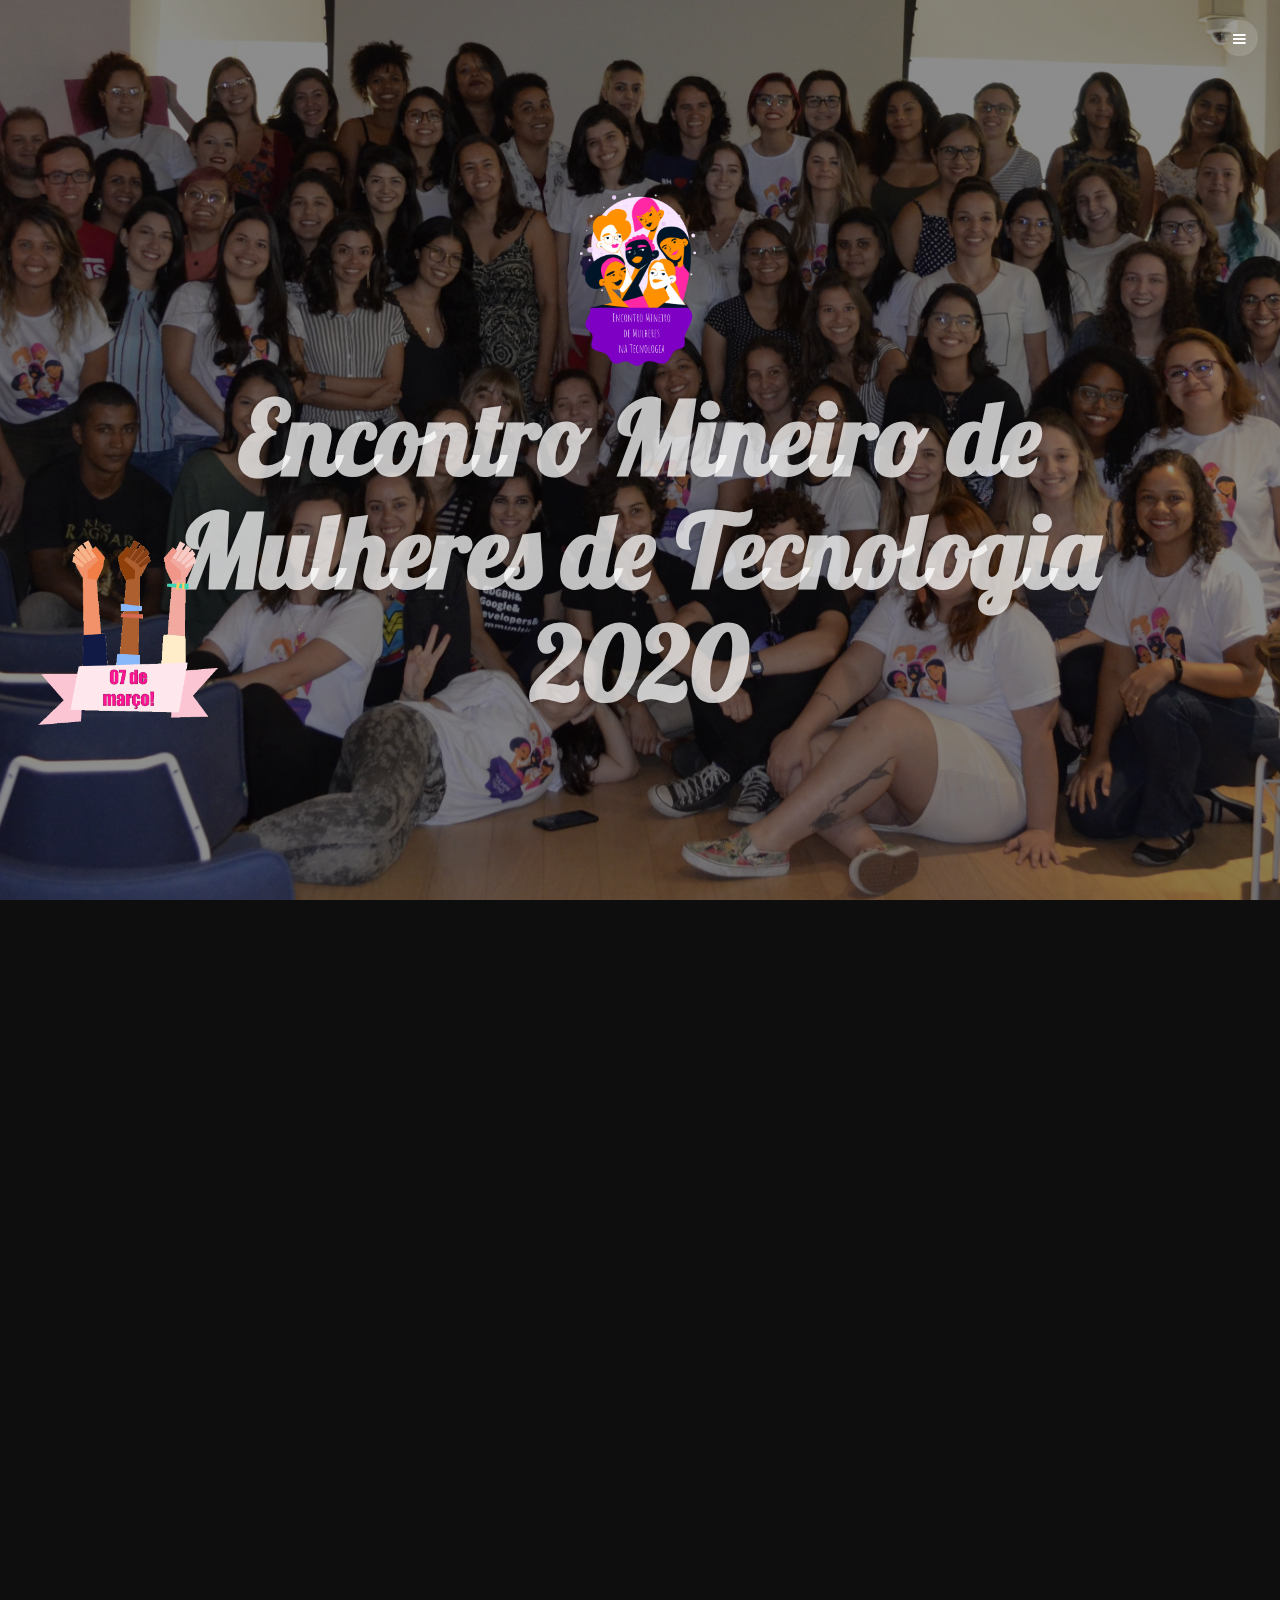
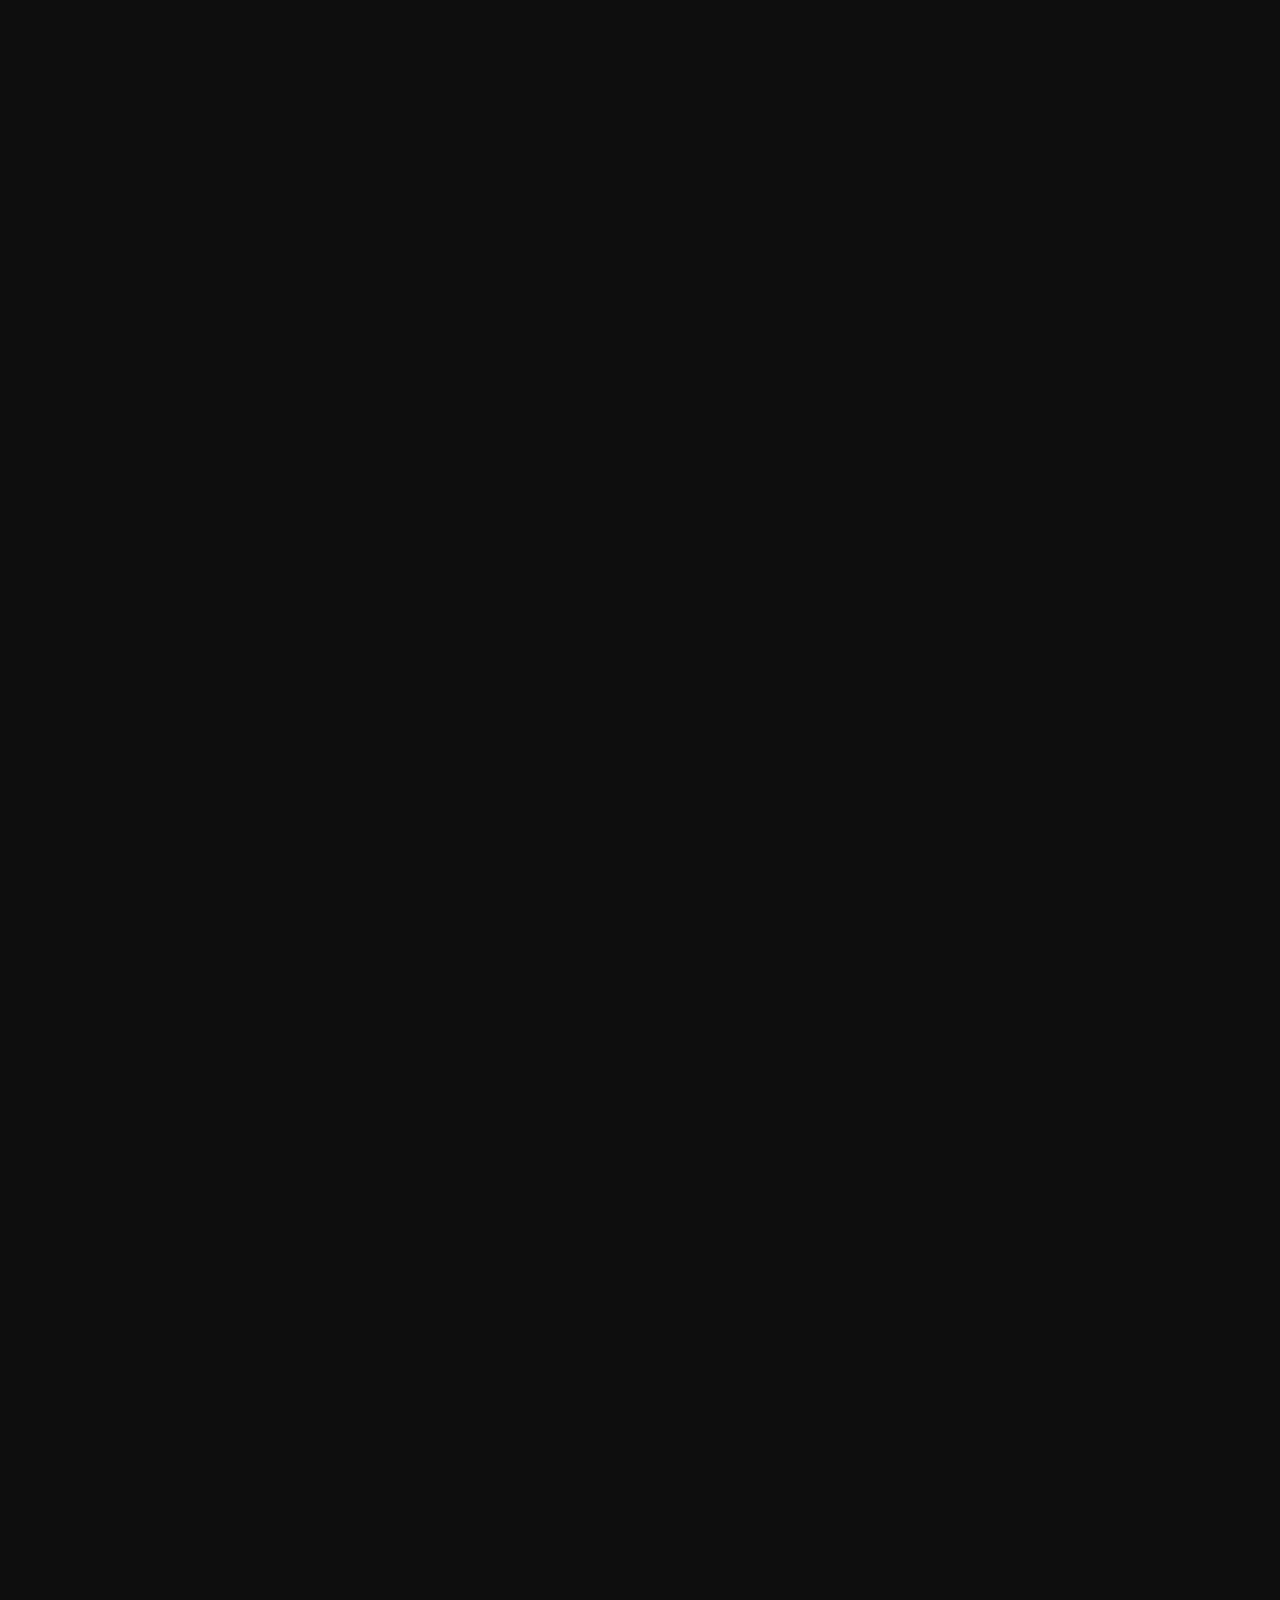
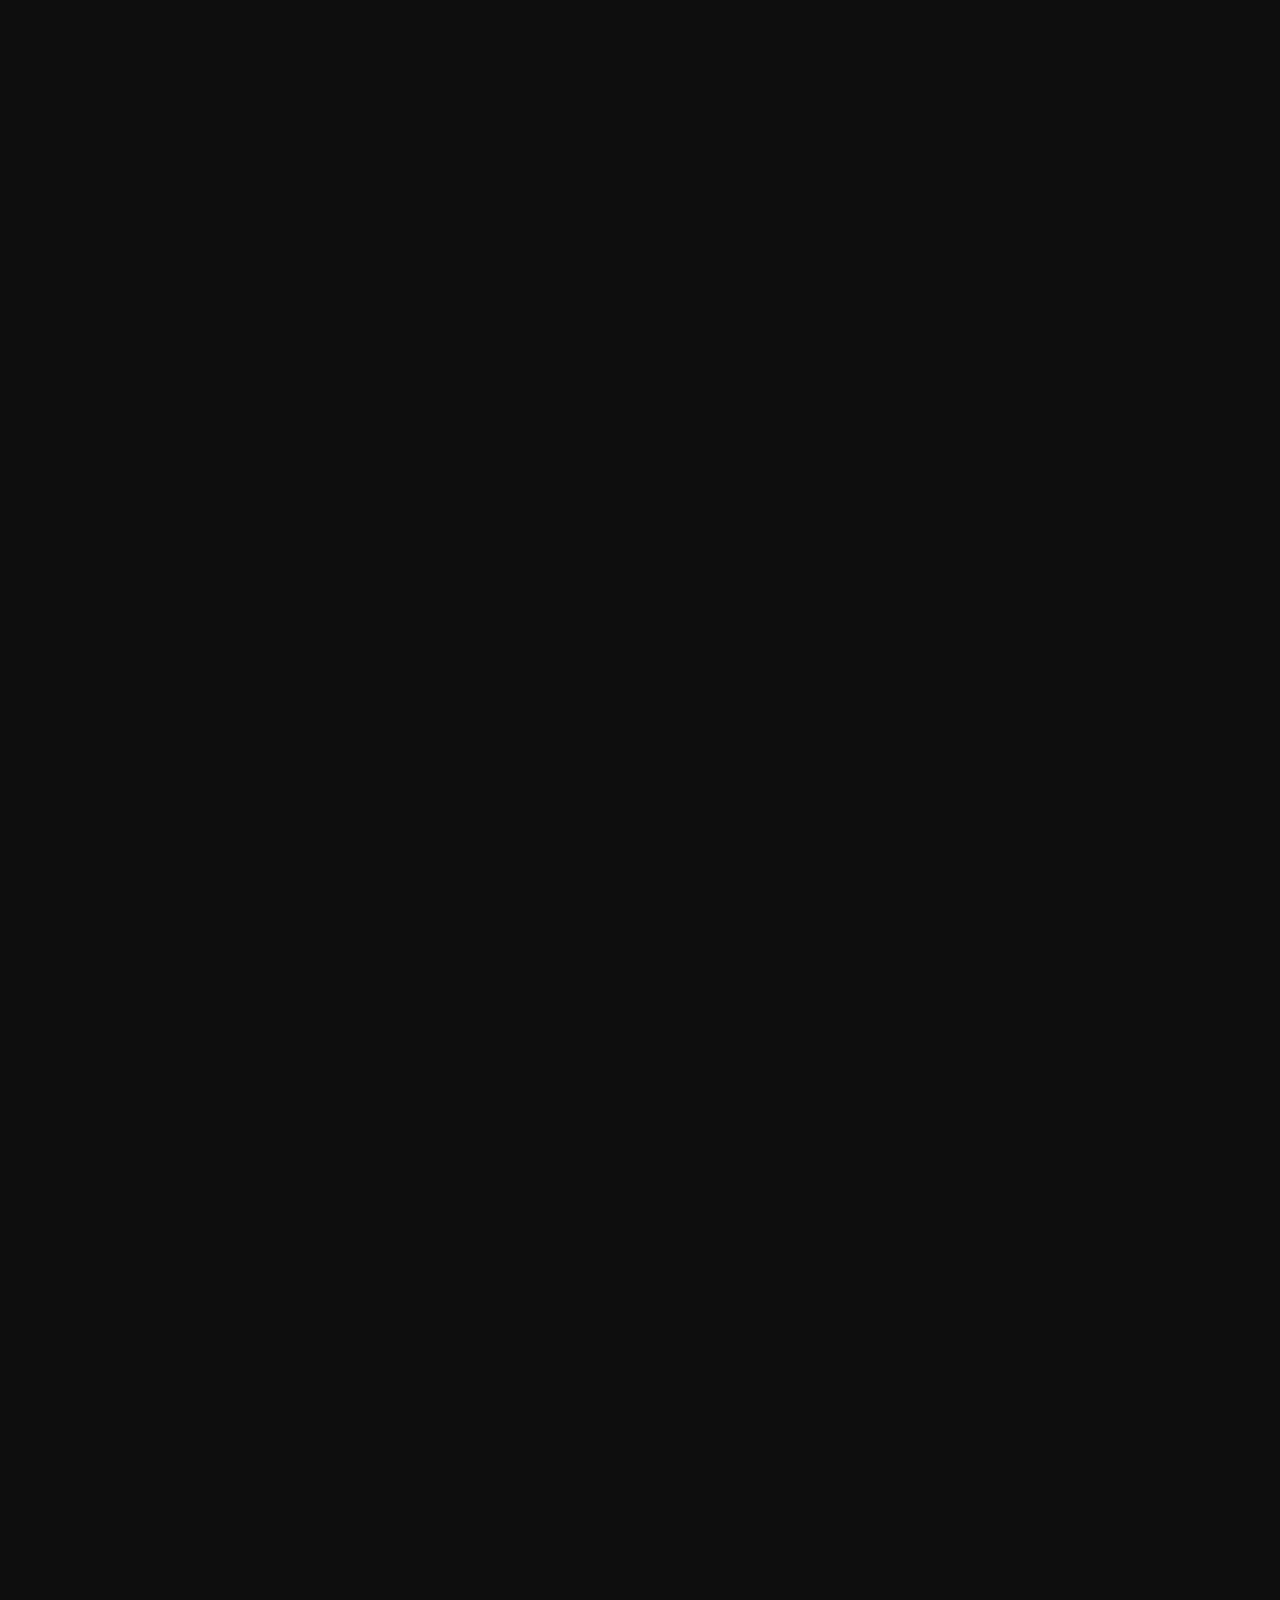
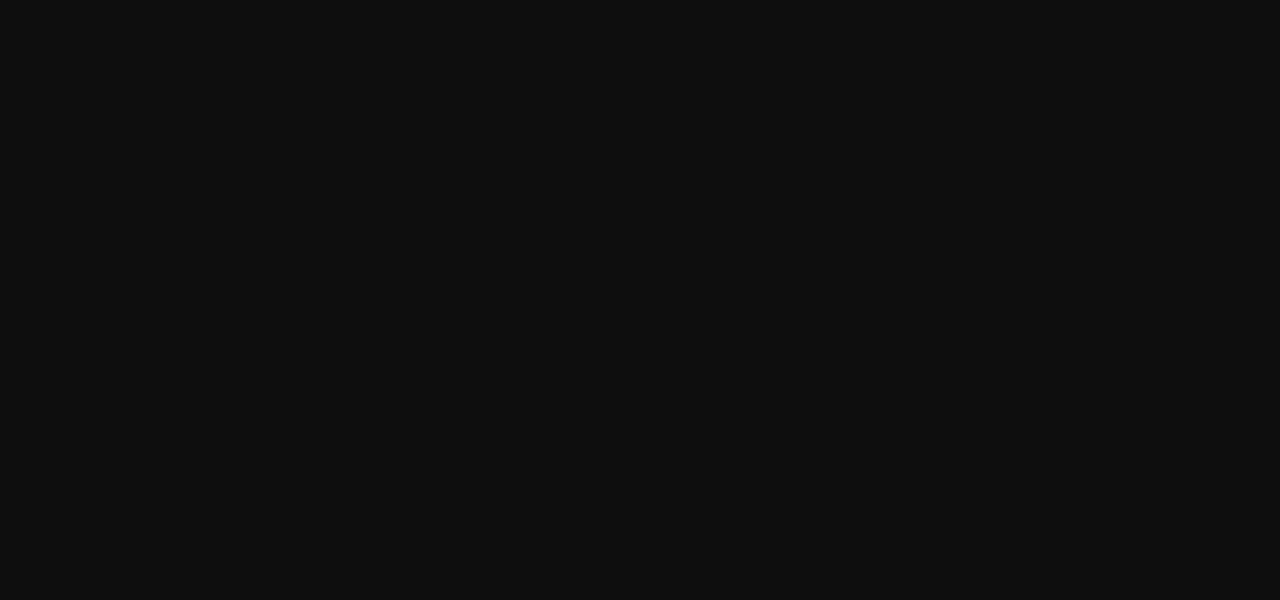
==== index.html @ fbf15f31 "Ajustes nas logos e add sessão 5" ====
<!DOCTYPE HTML>
<!--
	Road Trip by TEMPLATED
	templated.co @templatedco
	Released for free under the Creative Commons Attribution 3.0 license (templated.co/license)
-->
<html>
	<head>
		<title>EMMT</title>
		<meta charset="utf-8" />
		<meta name="viewport" content="width=device-width, initial-scale=1" />
		<link rel="stylesheet" href="assets/css/main.css" />
	</head>
	<body>

		<!-- Header -->
			<header id="header">
				
				<a href="#menu"><span>Menu</span></a>
			</header>

			<nav id="menu" style="background-color:#6b00bf; font-style:oblique; font-weight:bold">
				<ul class="links">
					<li><a href="#one">Sobre o EMMT</a></li>
					<li><a href="#two">Programação</a></li>
					<li><a href="#three">Nossos apoiadores</a></li>
					<li><a href="#four">Comunidades Envolvidas</a></li>
				</ul>
			</nav> 

		<!-- Banner -->
		<!--
			Note: To show a background image, set the "data-bg" attribute below
			to the full filename of your image. This is used in each section to set
			the background image.
		-->
			<section id="banner" class="bg-img" data-bg="banner.jpg">
				<span class="gif"><img src="images/gif.gif" width=70% ></span>
				<div class="inner">
					<header>
						<img src="images/logos.png" width=120 >
						<h1>Encontro Mineiro de Mulheres de Tecnologia 2020</h1>
					</header>
				</div>
				<a href="#one" class="more">Saiba mais...</a>
			</section>

		<!-- One -->
			<section id="one" class="wrapper post bg-img" data-bg="banner5.jpg">
				<div class="inner">
					<article class="box">
						<header>
							<h3>Já imaginou fazer parte de um evento que reúne todas as comunidades femininas de tecnologia de Belo Horizonte?</h2>
						</header>
						<div class="content">
							<p>O EMMT é um evento feito anualmente para unir todas as comunidades femininas de tecnologia de
							Belo Horizonte e região em um único dia repleto de trocas e conteúdo feito exclusivamente por mulheres.</p>
							<p>Nossa principal missão é apoiar os gêneros minoritários para alcançar seu maior
							potencial, construindo uma rede global colaborativa de líderes, mentores, aprendizes e
							desenvolvedoras para facilitar o progresso individual e coletivo em todo o mundo.<br>
							<p>No dia 7 de março iremos reunir TODAS as maiores comunidades de tecnologia de BH no UNA Centro Universitário, com o objetivo de fomentar a diversidade e fortalecer o tema “Eu sou a Geração Igualdade: concretizar os direitos das mulheres”, abordado esse ano pela ONU Mulheres.</p>
							<p>Se você quer fazer parte desse movimento transformador na tecnologia e nos ajudar a fazer um evento incrível, dê uma olhada em nossa programação. <b>Inscrições em Breve!</b></p>
						</div>
						<footer>
							<a href="https://forms.gle/4Ry1dtVo9BwLeRDK9" class="button alt">Me avise quando as inscrições forem abertas!!!</a>
						</footer>
						<footer>
							<a href="https://github.com/emmtbeaga/emmt/tree/master/1emmt" class="button alt">Confira as fotos de 2019</a>
						</footer>
					</article>
				</div>
				<a href="#two" class="more">Learn More</a>
			</section>

		<!-- Two -->
			<section id="two" class="wrapper post bg-img" data-bg="two.png">
				<div class="inner">
					<article class="box">
						<header>
							<h2>Programação</h2>
							<p>Marque na agenda o dia 07/03/2020!!!</p>
						</header>
						<div class="content">
							<p>Em breve publicaremos a programação!!! Ainda estamos analisando as palestras submetidas no CFP...</p>
						</div>
						<footer>
							<a href="https://forms.gle/c8KhFVU7Gevzyzo59" class="button alt">Clique para submeter sua palestra!!!!</a>
						</footer>
					</article>
				</div>
				<a href="#three" class="more">Learn More</a>
			</section>

		<!-- Three -->
			<section id="three" class="wrapper post bg-img" data-bg="banner5.jpg">
				<div class="inner">
					<article class="box">
						<header>
							<h3>Patrocínio</h3>							
						</header>
						<div class="content">
							<h4>Ada Lovelace</h4>
							<span>
								<img src="images/max.png" href="https://www.maxmilhas.com.br/"width=20% >
							</span>
							<h4>Host</h4>
							<span>
								<img src="images/una-logo.png" href="https://www.una.br/" width=20% >
							</span>
							<h4>Amelia Earhart</h4>
							<span>
								<img src="images/logo-vp.png" width=15% >							
								<img src="images/logoDO.png" width=10% >
								<img src="images/Oracle_logo.png" width=10% >
							</span>
						</div>
						<footer>
							<a href="CARTA-PARCERIA.pdf" class="button alt">Acesse nossa carta de patrocínio</a>
						</footer>
					</article>
				</div>
				<a href="#four" class="more">Learn More</a>
			</section>
					<!-- Four -->
					<section id="four"  class="wrapper post bg-img" data-bg="banner4.jpg">
						<div class="inner" >
							<article class="box">
									<header>
										<h2>Comunidades Envolvidas</h2>
										
									</header>
									<div class="content" >
										<span>
											<img src="images/Logo_das_comunidades.png" width=90% >
																					
										</span>
									</div>									
							</article>								
						</div>					
						<a href="#five" class="more">Learn More</a>
					</section>
				<!-- Four -->
				<section id="five"  class="wrapper post bg-img" data-bg="banner4.jpg">
					<div class="inner" >
						<article class="box">
								<header>
									<h2>Localização</h2>
									
								</header>
								<div class="content" >
									<span>
										<a href="https://www.google.com/maps/place/Cidade+Universit%C3%A1ria+-+Una+Aimor%C3%A9s/@-19.9285969,-43.9400487,17z/data=!3m1!4b1!4m5!3m4!1s0xa699e743d758e9:0x8e93c8bbee592e76!8m2!3d-19.9285969!4d-43.93786">
											<img src="images/local.png" width=90%>
										</a>
									</span>
								</div>									
						</article>
							<p>Este site foi feito com base no template Road Trip by TEMPLATED (templated.co @templatedco)</p>
					</div>
				</section>

		<!-- Scripts -->
			<script src="assets/js/jquery.min.js"></script>
			<script src="assets/js/jquery.scrolly.min.js"></script>
			<script src="assets/js/jquery.scrollex.min.js"></script>
			<script src="assets/js/skel.min.js"></script>
			<script src="assets/js/util.js"></script>
			<script src="assets/js/main.js"></script>
	</body>
</html>
---- assets/css/main.css ----
@charset "UTF-8";
@import url(font-awesome.min.css);
@import url("https://fonts.googleapis.com/css?family=Lobster|Open+Sans:300,400,600,700,800");

/*
	Road Trip by TEMPLATED
	templated.co @templatedco
	Released for free under the Creative Commons Attribution 3.0 license (templated.co/license)
*/

/* Reset */

	html, body, div, span, applet, object, iframe, h1, h2, h3, h4, h5, h6, p, blockquote, pre, a, abbr, acronym, address, big, cite, code, del, dfn, em, img, ins, kbd, q, s, samp, small, strike, strong, sub, sup, tt, var, b, u, i, center, dl, dt, dd, ol, ul, li, fieldset, form, label, legend, table, caption, tbody, tfoot, thead, tr, th, td, article, aside, canvas, details, embed, figure, figcaption, footer, header, hgroup, menu, nav, output, ruby, section, summary, time, mark, audio, video {
		margin: 0;
		padding: 0;
		border: 0;
		font-size: 100%;
		font: inherit;
		vertical-align: baseline;
	}

	article, aside, details, figcaption, figure, footer, header, hgroup, menu, nav, section {
		display: block;
	}

	body {
		line-height: 1;
	}

	ol, ul {
		list-style: none;
	}

	blockquote, q {
		quotes: none;
	}

	blockquote:before, blockquote:after, q:before, q:after {
		content: '';
		content: none;
	}

	table {
		border-collapse: collapse;
		border-spacing: 0;
	}

	body {
		-webkit-text-size-adjust: none;
	}

/* Box Model */

	*, *:before, *:after {
		-moz-box-sizing: border-box;
		-webkit-box-sizing: border-box;
		box-sizing: border-box;
	}

/* Containers */

	.container {
		margin-left: auto;
		margin-right: auto;
	}

	.container.\31 25\25 {
		width: 100%;
		max-width: 100em;
		min-width: 80em;
	}

	.container.\37 5\25 {
		width: 60em;
	}

	.container.\35 0\25 {
		width: 40em;
	}

	.container.\32 5\25 {
		width: 20em;
	}

	.container {
		width: 80em;
	}

	@media screen and (max-width: 1680px) {

		.container.\31 25\25 {
			width: 100%;
			max-width: 100em;
			min-width: 80em;
		}

		.container.\37 5\25 {
			width: 60em;
		}

		.container.\35 0\25 {
			width: 40em;
		}

		.container.\32 5\25 {
			width: 20em;
		}

		.container {
			width: 80em;
		}

	}

	@media screen and (max-width: 1280px) {

		.container.\31 25\25 {
			width: 100%;
			max-width: 81.25em;
			min-width: 65em;
		}

		.container.\37 5\25 {
			width: 48.75em;
		}

		.container.\35 0\25 {
			width: 32.5em;
		}

		.container.\32 5\25 {
			width: 16.25em;
		}

		.container {
			width: 65em;
		}

	}

	@media screen and (max-width: 980px) {

		.container.\31 25\25 {
			width: 100%;
			max-width: 112.5%;
			min-width: 90%;
		}

		.container.\37 5\25 {
			width: 67.5%;
		}

		.container.\35 0\25 {
			width: 45%;
		}

		.container.\32 5\25 {
			width: 22.5%;
		}

		.container {
			width: 90%;
		}

	}

	@media screen and (max-width: 736px) {

		.container.\31 25\25 {
			width: 100%;
			max-width: 112.5%;
			min-width: 90%;
		}

		.container.\37 5\25 {
			width: 67.5%;
		}

		.container.\35 0\25 {
			width: 45%;
		}

		.container.\32 5\25 {
			width: 22.5%;
		}

		.container {
			width: 90% !important;
		}

	}

	@media screen and (max-width: 480px) {

		.container.\31 25\25 {
			width: 100%;
			max-width: 112.5%;
			min-width: 90%;
		}

		.container.\37 5\25 {
			width: 67.5%;
		}

		.container.\35 0\25 {
			width: 45%;
		}

		.container.\32 5\25 {
			width: 22.5%;
		}

		.container {
			width: 90% !important;
		}

	}

/* Grid */

	.row {
		border-bottom: solid 1px transparent;
		-moz-box-sizing: border-box;
		-webkit-box-sizing: border-box;
		box-sizing: border-box;
	}

	.row > * {
		float: left;
		-moz-box-sizing: border-box;
		-webkit-box-sizing: border-box;
		box-sizing: border-box;
	}

	.row:after, .row:before {
		content: '';
		display: block;
		clear: both;
		height: 0;
	}

	.row.uniform > * > :first-child {
		margin-top: 0;
	}

	.row.uniform > * > :last-child {
		margin-bottom: 0;
	}

	.row.\30 \25 > * {
		padding: 0 0 0 0em;
	}

	.row.\30 \25 {
		margin: 0 0 -1px 0em;
	}

	.row.uniform.\30 \25 > * {
		padding: 0em 0 0 0em;
	}

	.row.uniform.\30 \25 {
		margin: 0em 0 -1px 0em;
	}

	.row > * {
		padding: 0 0 0 2em;
	}

	.row {
		margin: 0 0 -1px -2em;
	}

	.row.uniform > * {
		padding: 2em 0 0 2em;
	}

	.row.uniform {
		margin: -2em 0 -1px -2em;
	}

	.row.\32 00\25 > * {
		padding: 0 0 0 4em;
	}

	.row.\32 00\25 {
		margin: 0 0 -1px -4em;
	}

	.row.uniform.\32 00\25 > * {
		padding: 4em 0 0 4em;
	}

	.row.uniform.\32 00\25 {
		margin: -4em 0 -1px -4em;
	}

	.row.\31 50\25 > * {
		padding: 0 0 0 3em;
	}

	.row.\31 50\25 {
		margin: 0 0 -1px -3em;
	}

	.row.uniform.\31 50\25 > * {
		padding: 3em 0 0 3em;
	}

	.row.uniform.\31 50\25 {
		margin: -3em 0 -1px -3em;
	}

	.row.\35 0\25 > * {
		padding: 0 0 0 1em;
	}

	.row.\35 0\25 {
		margin: 0 0 -1px -1em;
	}

	.row.uniform.\35 0\25 > * {
		padding: 1em 0 0 1em;
	}

	.row.uniform.\35 0\25 {
		margin: -1em 0 -1px -1em;
	}

	.row.\32 5\25 > * {
		padding: 0 0 0 0.5em;
	}

	.row.\32 5\25 {
		margin: 0 0 -1px -0.5em;
	}

	.row.uniform.\32 5\25 > * {
		padding: 0.5em 0 0 0.5em;
	}

	.row.uniform.\32 5\25 {
		margin: -0.5em 0 -1px -0.5em;
	}

	.\31 2u, .\31 2u\24 {
		width: 100%;
		clear: none;
		margin-left: 0;
	}

	.\31 1u, .\31 1u\24 {
		width: 91.6666666667%;
		clear: none;
		margin-left: 0;
	}

	.\31 0u, .\31 0u\24 {
		width: 83.3333333333%;
		clear: none;
		margin-left: 0;
	}

	.\39 u, .\39 u\24 {
		width: 75%;
		clear: none;
		margin-left: 0;
	}

	.\38 u, .\38 u\24 {
		width: 66.6666666667%;
		clear: none;
		margin-left: 0;
	}

	.\37 u, .\37 u\24 {
		width: 58.3333333333%;
		clear: none;
		margin-left: 0;
	}

	.\36 u, .\36 u\24 {
		width: 50%;
		clear: none;
		margin-left: 0;
	}

	.\35 u, .\35 u\24 {
		width: 41.6666666667%;
		clear: none;
		margin-left: 0;
	}

	.\34 u, .\34 u\24 {
		width: 33.3333333333%;
		clear: none;
		margin-left: 0;
	}

	.\33 u, .\33 u\24 {
		width: 25%;
		clear: none;
		margin-left: 0;
	}

	.\32 u, .\32 u\24 {
		width: 16.6666666667%;
		clear: none;
		margin-left: 0;
	}

	.\31 u, .\31 u\24 {
		width: 8.3333333333%;
		clear: none;
		margin-left: 0;
	}

	.\31 2u\24 + *,
	.\31 1u\24 + *,
	.\31 0u\24 + *,
	.\39 u\24 + *,
	.\38 u\24 + *,
	.\37 u\24 + *,
	.\36 u\24 + *,
	.\35 u\24 + *,
	.\34 u\24 + *,
	.\33 u\24 + *,
	.\32 u\24 + *,
	.\31 u\24 + * {
		clear: left;
	}

	.\-11u {
		margin-left: 91.66667%;
	}

	.\-10u {
		margin-left: 83.33333%;
	}

	.\-9u {
		margin-left: 75%;
	}

	.\-8u {
		margin-left: 66.66667%;
	}

	.\-7u {
		margin-left: 58.33333%;
	}

	.\-6u {
		margin-left: 50%;
	}

	.\-5u {
		margin-left: 41.66667%;
	}

	.\-4u {
		margin-left: 33.33333%;
	}

	.\-3u {
		margin-left: 25%;
	}

	.\-2u {
		margin-left: 16.66667%;
	}

	.\-1u {
		margin-left: 8.33333%;
	}

	@media screen and (max-width: 1680px) {

		.row > * {
			padding: 0 0 0 2em;
		}

		.row {
			margin: 0 0 -1px -2em;
		}

		.row.uniform > * {
			padding: 2em 0 0 2em;
		}

		.row.uniform {
			margin: -2em 0 -1px -2em;
		}

		.row.\32 00\25 > * {
			padding: 0 0 0 4em;
		}

		.row.\32 00\25 {
			margin: 0 0 -1px -4em;
		}

		.row.uniform.\32 00\25 > * {
			padding: 4em 0 0 4em;
		}

		.row.uniform.\32 00\25 {
			margin: -4em 0 -1px -4em;
		}

		.row.\31 50\25 > * {
			padding: 0 0 0 3em;
		}

		.row.\31 50\25 {
			margin: 0 0 -1px -3em;
		}

		.row.uniform.\31 50\25 > * {
			padding: 3em 0 0 3em;
		}

		.row.uniform.\31 50\25 {
			margin: -3em 0 -1px -3em;
		}

		.row.\35 0\25 > * {
			padding: 0 0 0 1em;
		}

		.row.\35 0\25 {
			margin: 0 0 -1px -1em;
		}

		.row.uniform.\35 0\25 > * {
			padding: 1em 0 0 1em;
		}

		.row.uniform.\35 0\25 {
			margin: -1em 0 -1px -1em;
		}

		.row.\32 5\25 > * {
			padding: 0 0 0 0.5em;
		}

		.row.\32 5\25 {
			margin: 0 0 -1px -0.5em;
		}

		.row.uniform.\32 5\25 > * {
			padding: 0.5em 0 0 0.5em;
		}

		.row.uniform.\32 5\25 {
			margin: -0.5em 0 -1px -0.5em;
		}

		.\31 2u\28xlarge\29, .\31 2u\24\28xlarge\29 {
			width: 100%;
			clear: none;
			margin-left: 0;
		}

		.\31 1u\28xlarge\29, .\31 1u\24\28xlarge\29 {
			width: 91.6666666667%;
			clear: none;
			margin-left: 0;
		}

		.\31 0u\28xlarge\29, .\31 0u\24\28xlarge\29 {
			width: 83.3333333333%;
			clear: none;
			margin-left: 0;
		}

		.\39 u\28xlarge\29, .\39 u\24\28xlarge\29 {
			width: 75%;
			clear: none;
			margin-left: 0;
		}

		.\38 u\28xlarge\29, .\38 u\24\28xlarge\29 {
			width: 66.6666666667%;
			clear: none;
			margin-left: 0;
		}

		.\37 u\28xlarge\29, .\37 u\24\28xlarge\29 {
			width: 58.3333333333%;
			clear: none;
			margin-left: 0;
		}

		.\36 u\28xlarge\29, .\36 u\24\28xlarge\29 {
			width: 50%;
			clear: none;
			margin-left: 0;
		}

		.\35 u\28xlarge\29, .\35 u\24\28xlarge\29 {
			width: 41.6666666667%;
			clear: none;
			margin-left: 0;
		}

		.\34 u\28xlarge\29, .\34 u\24\28xlarge\29 {
			width: 33.3333333333%;
			clear: none;
			margin-left: 0;
		}

		.\33 u\28xlarge\29, .\33 u\24\28xlarge\29 {
			width: 25%;
			clear: none;
			margin-left: 0;
		}

		.\32 u\28xlarge\29, .\32 u\24\28xlarge\29 {
			width: 16.6666666667%;
			clear: none;
			margin-left: 0;
		}

		.\31 u\28xlarge\29, .\31 u\24\28xlarge\29 {
			width: 8.3333333333%;
			clear: none;
			margin-left: 0;
		}

		.\31 2u\24\28xlarge\29 + *,
		.\31 1u\24\28xlarge\29 + *,
		.\31 0u\24\28xlarge\29 + *,
		.\39 u\24\28xlarge\29 + *,
		.\38 u\24\28xlarge\29 + *,
		.\37 u\24\28xlarge\29 + *,
		.\36 u\24\28xlarge\29 + *,
		.\35 u\24\28xlarge\29 + *,
		.\34 u\24\28xlarge\29 + *,
		.\33 u\24\28xlarge\29 + *,
		.\32 u\24\28xlarge\29 + *,
		.\31 u\24\28xlarge\29 + * {
			clear: left;
		}

		.\-11u\28xlarge\29 {
			margin-left: 91.66667%;
		}

		.\-10u\28xlarge\29 {
			margin-left: 83.33333%;
		}

		.\-9u\28xlarge\29 {
			margin-left: 75%;
		}

		.\-8u\28xlarge\29 {
			margin-left: 66.66667%;
		}

		.\-7u\28xlarge\29 {
			margin-left: 58.33333%;
		}

		.\-6u\28xlarge\29 {
			margin-left: 50%;
		}

		.\-5u\28xlarge\29 {
			margin-left: 41.66667%;
		}

		.\-4u\28xlarge\29 {
			margin-left: 33.33333%;
		}

		.\-3u\28xlarge\29 {
			margin-left: 25%;
		}

		.\-2u\28xlarge\29 {
			margin-left: 16.66667%;
		}

		.\-1u\28xlarge\29 {
			margin-left: 8.33333%;
		}

	}

	@media screen and (max-width: 1280px) {

		.row > * {
			padding: 0 0 0 1.5em;
		}

		.row {
			margin: 0 0 -1px -1.5em;
		}

		.row.uniform > * {
			padding: 1.5em 0 0 1.5em;
		}

		.row.uniform {
			margin: -1.5em 0 -1px -1.5em;
		}

		.row.\32 00\25 > * {
			padding: 0 0 0 3em;
		}

		.row.\32 00\25 {
			margin: 0 0 -1px -3em;
		}

		.row.uniform.\32 00\25 > * {
			padding: 3em 0 0 3em;
		}

		.row.uniform.\32 00\25 {
			margin: -3em 0 -1px -3em;
		}

		.row.\31 50\25 > * {
			padding: 0 0 0 2.25em;
		}

		.row.\31 50\25 {
			margin: 0 0 -1px -2.25em;
		}

		.row.uniform.\31 50\25 > * {
			padding: 2.25em 0 0 2.25em;
		}

		.row.uniform.\31 50\25 {
			margin: -2.25em 0 -1px -2.25em;
		}

		.row.\35 0\25 > * {
			padding: 0 0 0 0.75em;
		}

		.row.\35 0\25 {
			margin: 0 0 -1px -0.75em;
		}

		.row.uniform.\35 0\25 > * {
			padding: 0.75em 0 0 0.75em;
		}

		.row.uniform.\35 0\25 {
			margin: -0.75em 0 -1px -0.75em;
		}

		.row.\32 5\25 > * {
			padding: 0 0 0 0.375em;
		}

		.row.\32 5\25 {
			margin: 0 0 -1px -0.375em;
		}

		.row.uniform.\32 5\25 > * {
			padding: 0.375em 0 0 0.375em;
		}

		.row.uniform.\32 5\25 {
			margin: -0.375em 0 -1px -0.375em;
		}

		.\31 2u\28large\29, .\31 2u\24\28large\29 {
			width: 100%;
			clear: none;
			margin-left: 0;
		}

		.\31 1u\28large\29, .\31 1u\24\28large\29 {
			width: 91.6666666667%;
			clear: none;
			margin-left: 0;
		}

		.\31 0u\28large\29, .\31 0u\24\28large\29 {
			width: 83.3333333333%;
			clear: none;
			margin-left: 0;
		}

		.\39 u\28large\29, .\39 u\24\28large\29 {
			width: 75%;
			clear: none;
			margin-left: 0;
		}

		.\38 u\28large\29, .\38 u\24\28large\29 {
			width: 66.6666666667%;
			clear: none;
			margin-left: 0;
		}

		.\37 u\28large\29, .\37 u\24\28large\29 {
			width: 58.3333333333%;
			clear: none;
			margin-left: 0;
		}

		.\36 u\28large\29, .\36 u\24\28large\29 {
			width: 50%;
			clear: none;
			margin-left: 0;
		}

		.\35 u\28large\29, .\35 u\24\28large\29 {
			width: 41.6666666667%;
			clear: none;
			margin-left: 0;
		}

		.\34 u\28large\29, .\34 u\24\28large\29 {
			width: 33.3333333333%;
			clear: none;
			margin-left: 0;
		}

		.\33 u\28large\29, .\33 u\24\28large\29 {
			width: 25%;
			clear: none;
			margin-left: 0;
		}

		.\32 u\28large\29, .\32 u\24\28large\29 {
			width: 16.6666666667%;
			clear: none;
			margin-left: 0;
		}

		.\31 u\28large\29, .\31 u\24\28large\29 {
			width: 8.3333333333%;
			clear: none;
			margin-left: 0;
		}

		.\31 2u\24\28large\29 + *,
		.\31 1u\24\28large\29 + *,
		.\31 0u\24\28large\29 + *,
		.\39 u\24\28large\29 + *,
		.\38 u\24\28large\29 + *,
		.\37 u\24\28large\29 + *,
		.\36 u\24\28large\29 + *,
		.\35 u\24\28large\29 + *,
		.\34 u\24\28large\29 + *,
		.\33 u\24\28large\29 + *,
		.\32 u\24\28large\29 + *,
		.\31 u\24\28large\29 + * {
			clear: left;
		}

		.\-11u\28large\29 {
			margin-left: 91.66667%;
		}

		.\-10u\28large\29 {
			margin-left: 83.33333%;
		}

		.\-9u\28large\29 {
			margin-left: 75%;
		}

		.\-8u\28large\29 {
			margin-left: 66.66667%;
		}

		.\-7u\28large\29 {
			margin-left: 58.33333%;
		}

		.\-6u\28large\29 {
			margin-left: 50%;
		}

		.\-5u\28large\29 {
			margin-left: 41.66667%;
		}

		.\-4u\28large\29 {
			margin-left: 33.33333%;
		}

		.\-3u\28large\29 {
			margin-left: 25%;
		}

		.\-2u\28large\29 {
			margin-left: 16.66667%;
		}

		.\-1u\28large\29 {
			margin-left: 8.33333%;
		}

	}

	@media screen and (max-width: 980px) {

		.row > * {
			padding: 0 0 0 1.5em;
		}

		.row {
			margin: 0 0 -1px -1.5em;
		}

		.row.uniform > * {
			padding: 1.5em 0 0 1.5em;
		}

		.row.uniform {
			margin: -1.5em 0 -1px -1.5em;
		}

		.row.\32 00\25 > * {
			padding: 0 0 0 3em;
		}

		.row.\32 00\25 {
			margin: 0 0 -1px -3em;
		}

		.row.uniform.\32 00\25 > * {
			padding: 3em 0 0 3em;
		}

		.row.uniform.\32 00\25 {
			margin: -3em 0 -1px -3em;
		}

		.row.\31 50\25 > * {
			padding: 0 0 0 2.25em;
		}

		.row.\31 50\25 {
			margin: 0 0 -1px -2.25em;
		}

		.row.uniform.\31 50\25 > * {
			padding: 2.25em 0 0 2.25em;
		}

		.row.uniform.\31 50\25 {
			margin: -2.25em 0 -1px -2.25em;
		}

		.row.\35 0\25 > * {
			padding: 0 0 0 0.75em;
		}

		.row.\35 0\25 {
			margin: 0 0 -1px -0.75em;
		}

		.row.uniform.\35 0\25 > * {
			padding: 0.75em 0 0 0.75em;
		}

		.row.uniform.\35 0\25 {
			margin: -0.75em 0 -1px -0.75em;
		}

		.row.\32 5\25 > * {
			padding: 0 0 0 0.375em;
		}

		.row.\32 5\25 {
			margin: 0 0 -1px -0.375em;
		}

		.row.uniform.\32 5\25 > * {
			padding: 0.375em 0 0 0.375em;
		}

		.row.uniform.\32 5\25 {
			margin: -0.375em 0 -1px -0.375em;
		}

		.\31 2u\28medium\29, .\31 2u\24\28medium\29 {
			width: 100%;
			clear: none;
			margin-left: 0;
		}

		.\31 1u\28medium\29, .\31 1u\24\28medium\29 {
			width: 91.6666666667%;
			clear: none;
			margin-left: 0;
		}

		.\31 0u\28medium\29, .\31 0u\24\28medium\29 {
			width: 83.3333333333%;
			clear: none;
			margin-left: 0;
		}

		.\39 u\28medium\29, .\39 u\24\28medium\29 {
			width: 75%;
			clear: none;
			margin-left: 0;
		}

		.\38 u\28medium\29, .\38 u\24\28medium\29 {
			width: 66.6666666667%;
			clear: none;
			margin-left: 0;
		}

		.\37 u\28medium\29, .\37 u\24\28medium\29 {
			width: 58.3333333333%;
			clear: none;
			margin-left: 0;
		}

		.\36 u\28medium\29, .\36 u\24\28medium\29 {
			width: 50%;
			clear: none;
			margin-left: 0;
		}

		.\35 u\28medium\29, .\35 u\24\28medium\29 {
			width: 41.6666666667%;
			clear: none;
			margin-left: 0;
		}

		.\34 u\28medium\29, .\34 u\24\28medium\29 {
			width: 33.3333333333%;
			clear: none;
			margin-left: 0;
		}

		.\33 u\28medium\29, .\33 u\24\28medium\29 {
			width: 25%;
			clear: none;
			margin-left: 0;
		}

		.\32 u\28medium\29, .\32 u\24\28medium\29 {
			width: 16.6666666667%;
			clear: none;
			margin-left: 0;
		}

		.\31 u\28medium\29, .\31 u\24\28medium\29 {
			width: 8.3333333333%;
			clear: none;
			margin-left: 0;
		}

		.\31 2u\24\28medium\29 + *,
		.\31 1u\24\28medium\29 + *,
		.\31 0u\24\28medium\29 + *,
		.\39 u\24\28medium\29 + *,
		.\38 u\24\28medium\29 + *,
		.\37 u\24\28medium\29 + *,
		.\36 u\24\28medium\29 + *,
		.\35 u\24\28medium\29 + *,
		.\34 u\24\28medium\29 + *,
		.\33 u\24\28medium\29 + *,
		.\32 u\24\28medium\29 + *,
		.\31 u\24\28medium\29 + * {
			clear: left;
		}

		.\-11u\28medium\29 {
			margin-left: 91.66667%;
		}

		.\-10u\28medium\29 {
			margin-left: 83.33333%;
		}

		.\-9u\28medium\29 {
			margin-left: 75%;
		}

		.\-8u\28medium\29 {
			margin-left: 66.66667%;
		}

		.\-7u\28medium\29 {
			margin-left: 58.33333%;
		}

		.\-6u\28medium\29 {
			margin-left: 50%;
		}

		.\-5u\28medium\29 {
			margin-left: 41.66667%;
		}

		.\-4u\28medium\29 {
			margin-left: 33.33333%;
		}

		.\-3u\28medium\29 {
			margin-left: 25%;
		}

		.\-2u\28medium\29 {
			margin-left: 16.66667%;
		}

		.\-1u\28medium\29 {
			margin-left: 8.33333%;
		}

	}

	@media screen and (max-width: 736px) {

		.row > * {
			padding: 0 0 0 1.25em;
		}

		.row {
			margin: 0 0 -1px -1.25em;
		}

		.row.uniform > * {
			padding: 1.25em 0 0 1.25em;
		}

		.row.uniform {
			margin: -1.25em 0 -1px -1.25em;
		}

		.row.\32 00\25 > * {
			padding: 0 0 0 2.5em;
		}

		.row.\32 00\25 {
			margin: 0 0 -1px -2.5em;
		}

		.row.uniform.\32 00\25 > * {
			padding: 2.5em 0 0 2.5em;
		}

		.row.uniform.\32 00\25 {
			margin: -2.5em 0 -1px -2.5em;
		}

		.row.\31 50\25 > * {
			padding: 0 0 0 1.875em;
		}

		.row.\31 50\25 {
			margin: 0 0 -1px -1.875em;
		}

		.row.uniform.\31 50\25 > * {
			padding: 1.875em 0 0 1.875em;
		}

		.row.uniform.\31 50\25 {
			margin: -1.875em 0 -1px -1.875em;
		}

		.row.\35 0\25 > * {
			padding: 0 0 0 0.625em;
		}

		.row.\35 0\25 {
			margin: 0 0 -1px -0.625em;
		}

		.row.uniform.\35 0\25 > * {
			padding: 0.625em 0 0 0.625em;
		}

		.row.uniform.\35 0\25 {
			margin: -0.625em 0 -1px -0.625em;
		}

		.row.\32 5\25 > * {
			padding: 0 0 0 0.3125em;
		}

		.row.\32 5\25 {
			margin: 0 0 -1px -0.3125em;
		}

		.row.uniform.\32 5\25 > * {
			padding: 0.3125em 0 0 0.3125em;
		}

		.row.uniform.\32 5\25 {
			margin: -0.3125em 0 -1px -0.3125em;
		}

		.\31 2u\28small\29, .\31 2u\24\28small\29 {
			width: 100%;
			clear: none;
			margin-left: 0;
		}

		.\31 1u\28small\29, .\31 1u\24\28small\29 {
			width: 91.6666666667%;
			clear: none;
			margin-left: 0;
		}

		.\31 0u\28small\29, .\31 0u\24\28small\29 {
			width: 83.3333333333%;
			clear: none;
			margin-left: 0;
		}

		.\39 u\28small\29, .\39 u\24\28small\29 {
			width: 75%;
			clear: none;
			margin-left: 0;
		}

		.\38 u\28small\29, .\38 u\24\28small\29 {
			width: 66.6666666667%;
			clear: none;
			margin-left: 0;
		}

		.\37 u\28small\29, .\37 u\24\28small\29 {
			width: 58.3333333333%;
			clear: none;
			margin-left: 0;
		}

		.\36 u\28small\29, .\36 u\24\28small\29 {
			width: 50%;
			clear: none;
			margin-left: 0;
		}

		.\35 u\28small\29, .\35 u\24\28small\29 {
			width: 41.6666666667%;
			clear: none;
			margin-left: 0;
		}

		.\34 u\28small\29, .\34 u\24\28small\29 {
			width: 33.3333333333%;
			clear: none;
			margin-left: 0;
		}

		.\33 u\28small\29, .\33 u\24\28small\29 {
			width: 25%;
			clear: none;
			margin-left: 0;
		}

		.\32 u\28small\29, .\32 u\24\28small\29 {
			width: 16.6666666667%;
			clear: none;
			margin-left: 0;
		}

		.\31 u\28small\29, .\31 u\24\28small\29 {
			width: 8.3333333333%;
			clear: none;
			margin-left: 0;
		}

		.\31 2u\24\28small\29 + *,
		.\31 1u\24\28small\29 + *,
		.\31 0u\24\28small\29 + *,
		.\39 u\24\28small\29 + *,
		.\38 u\24\28small\29 + *,
		.\37 u\24\28small\29 + *,
		.\36 u\24\28small\29 + *,
		.\35 u\24\28small\29 + *,
		.\34 u\24\28small\29 + *,
		.\33 u\24\28small\29 + *,
		.\32 u\24\28small\29 + *,
		.\31 u\24\28small\29 + * {
			clear: left;
		}

		.\-11u\28small\29 {
			margin-left: 91.66667%;
		}

		.\-10u\28small\29 {
			margin-left: 83.33333%;
		}

		.\-9u\28small\29 {
			margin-left: 75%;
		}

		.\-8u\28small\29 {
			margin-left: 66.66667%;
		}

		.\-7u\28small\29 {
			margin-left: 58.33333%;
		}

		.\-6u\28small\29 {
			margin-left: 50%;
		}

		.\-5u\28small\29 {
			margin-left: 41.66667%;
		}

		.\-4u\28small\29 {
			margin-left: 33.33333%;
		}

		.\-3u\28small\29 {
			margin-left: 25%;
		}

		.\-2u\28small\29 {
			margin-left: 16.66667%;
		}

		.\-1u\28small\29 {
			margin-left: 8.33333%;
		}

	}

	@media screen and (max-width: 480px) {

		.row > * {
			padding: 0 0 0 1.25em;
		}

		.row {
			margin: 0 0 -1px -1.25em;
		}

		.row.uniform > * {
			padding: 1.25em 0 0 1.25em;
		}

		.row.uniform {
			margin: -1.25em 0 -1px -1.25em;
		}

		.row.\32 00\25 > * {
			padding: 0 0 0 2.5em;
		}

		.row.\32 00\25 {
			margin: 0 0 -1px -2.5em;
		}

		.row.uniform.\32 00\25 > * {
			padding: 2.5em 0 0 2.5em;
		}

		.row.uniform.\32 00\25 {
			margin: -2.5em 0 -1px -2.5em;
		}

		.row.\31 50\25 > * {
			padding: 0 0 0 1.875em;
		}

		.row.\31 50\25 {
			margin: 0 0 -1px -1.875em;
		}

		.row.uniform.\31 50\25 > * {
			padding: 1.875em 0 0 1.875em;
		}

		.row.uniform.\31 50\25 {
			margin: -1.875em 0 -1px -1.875em;
		}

		.row.\35 0\25 > * {
			padding: 0 0 0 0.625em;
		}

		.row.\35 0\25 {
			margin: 0 0 -1px -0.625em;
		}

		.row.uniform.\35 0\25 > * {
			padding: 0.625em 0 0 0.625em;
		}

		.row.uniform.\35 0\25 {
			margin: -0.625em 0 -1px -0.625em;
		}

		.row.\32 5\25 > * {
			padding: 0 0 0 0.3125em;
		}

		.row.\32 5\25 {
			margin: 0 0 -1px -0.3125em;
		}

		.row.uniform.\32 5\25 > * {
			padding: 0.3125em 0 0 0.3125em;
		}

		.row.uniform.\32 5\25 {
			margin: -0.3125em 0 -1px -0.3125em;
		}

		.\31 2u\28xsmall\29, .\31 2u\24\28xsmall\29 {
			width: 100%;
			clear: none;
			margin-left: 0;
		}

		.\31 1u\28xsmall\29, .\31 1u\24\28xsmall\29 {
			width: 91.6666666667%;
			clear: none;
			margin-left: 0;
		}

		.\31 0u\28xsmall\29, .\31 0u\24\28xsmall\29 {
			width: 83.3333333333%;
			clear: none;
			margin-left: 0;
		}

		.\39 u\28xsmall\29, .\39 u\24\28xsmall\29 {
			width: 75%;
			clear: none;
			margin-left: 0;
		}

		.\38 u\28xsmall\29, .\38 u\24\28xsmall\29 {
			width: 66.6666666667%;
			clear: none;
			margin-left: 0;
		}

		.\37 u\28xsmall\29, .\37 u\24\28xsmall\29 {
			width: 58.3333333333%;
			clear: none;
			margin-left: 0;
		}

		.\36 u\28xsmall\29, .\36 u\24\28xsmall\29 {
			width: 50%;
			clear: none;
			margin-left: 0;
		}

		.\35 u\28xsmall\29, .\35 u\24\28xsmall\29 {
			width: 41.6666666667%;
			clear: none;
			margin-left: 0;
		}

		.\34 u\28xsmall\29, .\34 u\24\28xsmall\29 {
			width: 33.3333333333%;
			clear: none;
			margin-left: 0;
		}

		.\33 u\28xsmall\29, .\33 u\24\28xsmall\29 {
			width: 25%;
			clear: none;
			margin-left: 0;
		}

		.\32 u\28xsmall\29, .\32 u\24\28xsmall\29 {
			width: 16.6666666667%;
			clear: none;
			margin-left: 0;
		}

		.\31 u\28xsmall\29, .\31 u\24\28xsmall\29 {
			width: 8.3333333333%;
			clear: none;
			margin-left: 0;
		}

		.\31 2u\24\28xsmall\29 + *,
		.\31 1u\24\28xsmall\29 + *,
		.\31 0u\24\28xsmall\29 + *,
		.\39 u\24\28xsmall\29 + *,
		.\38 u\24\28xsmall\29 + *,
		.\37 u\24\28xsmall\29 + *,
		.\36 u\24\28xsmall\29 + *,
		.\35 u\24\28xsmall\29 + *,
		.\34 u\24\28xsmall\29 + *,
		.\33 u\24\28xsmall\29 + *,
		.\32 u\24\28xsmall\29 + *,
		.\31 u\24\28xsmall\29 + * {
			clear: left;
		}

		.\-11u\28xsmall\29 {
			margin-left: 91.66667%;
		}

		.\-10u\28xsmall\29 {
			margin-left: 83.33333%;
		}

		.\-9u\28xsmall\29 {
			margin-left: 75%;
		}

		.\-8u\28xsmall\29 {
			margin-left: 66.66667%;
		}

		.\-7u\28xsmall\29 {
			margin-left: 58.33333%;
		}

		.\-6u\28xsmall\29 {
			margin-left: 50%;
		}

		.\-5u\28xsmall\29 {
			margin-left: 41.66667%;
		}

		.\-4u\28xsmall\29 {
			margin-left: 33.33333%;
		}

		.\-3u\28xsmall\29 {
			margin-left: 25%;
		}

		.\-2u\28xsmall\29 {
			margin-left: 16.66667%;
		}

		.\-1u\28xsmall\29 {
			margin-left: 8.33333%;
		}

	}

/* Basic */

	@-ms-viewport {
		width: device-width;
	}

	body {
		-ms-overflow-style: scrollbar;
	}

	@media screen and (max-width: 480px) {

		html, body {
			min-width: 320px;
		}

	}

	body {
		background: #1b1b1b;
	}

		body.is-loading *, body.is-loading *:before, body.is-loading *:after {
			-moz-animation: none !important;
			-webkit-animation: none !important;
			-ms-animation: none !important;
			animation: none !important;
			-moz-transition: none !important;
			-webkit-transition: none !important;
			-ms-transition: none !important;
			transition: none !important;
		}

	.inner {
		width: 60em;
	}

	@media screen and (max-width: 1280px) {

		.inner {
			width: 65em;
		}

	}

	@media screen and (max-width: 980px) {

		.inner {
			width: 80%;
		}

	}

	@media screen and (max-width: 736px) {

		.inner {
			width: 90%;
		}

	}

/* Type */

	body {
		background-color: #1b1b1b;
		color: rgba(255, 255, 255, 0.75);
	}

	body, input, select, textarea {
		font-family: "Open Sans", Arial, Helvetica, sans-serif;
		font-size: 13pt;
		font-weight: 300;
		line-height: 1.65;
	}

		@media screen and (max-width: 1680px) {

			body, input, select, textarea {
				font-size: 11pt;
			}

		}

		@media screen and (max-width: 1280px) {

			body, input, select, textarea {
				font-size: 11pt;
			}

		}

		@media screen and (max-width: 980px) {

			body, input, select, textarea {
				font-size: 12pt;
			}

		}

		@media screen and (max-width: 736px) {

			body, input, select, textarea {
				font-size: 12pt;
			}

		}

		@media screen and (max-width: 480px) {

			body, input, select, textarea {
				font-size: 12pt;
			}

		}

	a {
		text-decoration: underline;
	}

		a:hover {
			text-decoration: none;
		}

	strong, b {
		font-weight: 600;
	}

	em, i {
		font-style: italic;
	}

	p {
		margin: 0 0 2em 0;
	}

	h1, h2, h3, h4, h5, h6 {
		font-weight: 600;
		line-height: 1.5;
		margin: 0 0 1em 0;
		text-transform: uppercase;
	}

		h1 a, h2 a, h3 a, h4 a, h5 a, h6 a {
			color: inherit;
			text-decoration: none;
		}

	h2 {
		font-size: 1.75em;
	}

	h3 {
		font-size: 1.35em;
	}

	h4 {
		font-size: 1.1em;
	}

	h5 {
		font-size: 0.9em;
	}

	h6 {
		font-size: 0.7em;
	}

	sub {
		font-size: 0.8em;
		position: relative;
		top: 0.5em;
	}

	sup {
		font-size: 0.8em;
		position: relative;
		top: -0.5em;
	}

	blockquote {
		border-left: solid 4px;
		font-style: italic;
		margin: 0 0 2em 0;
		padding: 0.5em 0 0.5em 2em;
	}

	code {
		border-radius: 4px;
		border: solid 1px;
		font-family: "Courier New", monospace;
		font-size: 0.9em;
		margin: 0 0.25em;
		padding: 0.25em 0.65em;
	}

	pre {
		-webkit-overflow-scrolling: touch;
		font-family: "Courier New", monospace;
		font-size: 0.9em;
		margin: 0 0 2em 0;
	}

		pre code {
			display: block;
			line-height: 1.75;
			padding: 1em 1.5em;
			overflow-x: auto;
		}

	hr {
		border: 0;
		border-bottom: solid 1px;
		margin: 2em 0;
	}

		hr.major {
			margin: 3em 0;
		}

	.align-left {
		text-align: left;
	}

	.align-center {
		text-align: center;
	}

	.align-right {
		text-align: right;
	}

	input, select, textarea {
		color: #fff;
	}

	a {
		color: #F64747;
	}

	strong, b {
		color: #fff;
	}

	h1, h2, h3, h4, h5, h6 {
		color: #fff;
	}

	blockquote {
		border-left-color: rgba(144, 144, 144, 0.25);
	}

	code {
		background: rgba(144, 144, 144, 0.075);
		border-color: rgba(144, 144, 144, 0.25);
	}

	hr {
		border-bottom-color: rgba(144, 144, 144, 0.25);
	}

/* Box */

	.box {
		background: rgba(0, 0, 0, 0.5);
		border-radius: 4px;
		margin-bottom: 2em;
		overflow: hidden;
		padding: 4em;
	}

		.box > :last-child,
		.box > :last-child > :last-child,
		.box > :last-child > :last-child > :last-child {
			margin-bottom: 0;
		}

		.box header h2 {
			margin: 0 0 .5em 0;
			color: #FFF;
		}

		.box header p {
			color: rgba(255, 255, 255, 0.5);
		}

		.box.alt {
			border: 0;
			border-radius: 0;
			padding: 0;
		}

		@media screen and (max-width: 980px) {

			.box {
				padding: 3em;
			}

		}

		@media screen and (max-width: 736px) {

			.box {
				padding: 2em;
			}

		}

		@media screen and (max-width: 480px) {

			.box {
				padding: 1em;
			}

		}

/* Button */

	input[type="submit"],
	input[type="reset"],
	input[type="button"],
	button,
	.button {
		-moz-appearance: none;
		-webkit-appearance: none;
		-ms-appearance: none;
		appearance: none;
		-moz-transition: background-color 0.2s ease-in-out, color 0.2s ease-in-out;
		-webkit-transition: background-color 0.2s ease-in-out, color 0.2s ease-in-out;
		-ms-transition: background-color 0.2s ease-in-out, color 0.2s ease-in-out;
		transition: background-color 0.2s ease-in-out, color 0.2s ease-in-out;
		border-radius: 4px;
		border: 0;
		cursor: pointer;
		display: inline-block;
		font-weight: 600;
		height: 2.85em;
		line-height: 2.95em;
		padding: 0 1.5em;
		text-align: center;
		text-decoration: none;
		white-space: nowrap;
		text-transform: uppercase;
	}

		input[type="submit"].icon,
		input[type="reset"].icon,
		input[type="button"].icon,
		button.icon,
		.button.icon {
			padding-left: 1.35em;
		}

			input[type="submit"].icon:before,
			input[type="reset"].icon:before,
			input[type="button"].icon:before,
			button.icon:before,
			.button.icon:before {
				margin-right: 0.5em;
			}

		input[type="submit"].fit,
		input[type="reset"].fit,
		input[type="button"].fit,
		button.fit,
		.button.fit {
			display: block;
			margin: 0 0 1em 0;
			width: 100%;
		}

		input[type="submit"].small,
		input[type="reset"].small,
		input[type="button"].small,
		button.small,
		.button.small {
			font-size: 0.8em;
		}

		input[type="submit"].big,
		input[type="reset"].big,
		input[type="button"].big,
		button.big,
		.button.big {
			font-size: 1.35em;
		}

		input[type="submit"].disabled, input[type="submit"]:disabled,
		input[type="reset"].disabled,
		input[type="reset"]:disabled,
		input[type="button"].disabled,
		input[type="button"]:disabled,
		button.disabled,
		button:disabled,
		.button.disabled,
		.button:disabled {
			-moz-pointer-events: none;
			-webkit-pointer-events: none;
			-ms-pointer-events: none;
			pointer-events: none;
			opacity: 0.25;
		}

		@media screen and (max-width: 480px) {

			input[type="submit"],
			input[type="reset"],
			input[type="button"],
			button,
			.button {
				padding: 0;
			}

		}

	input[type="submit"],
	input[type="reset"],
	input[type="button"],
	button,
	.button {
		background-color: #5a5a5a;
		color: #ffffff !important;
	}

		input[type="submit"]:hover,
		input[type="reset"]:hover,
		input[type="button"]:hover,
		button:hover,
		.button:hover {
			background-color: #676767;
		}

		input[type="submit"]:active,
		input[type="reset"]:active,
		input[type="button"]:active,
		button:active,
		.button:active {
			background-color: #4d4d4d;
		}

		input[type="submit"].alt,
		input[type="reset"].alt,
		input[type="button"].alt,
		button.alt,
		.button.alt {
			background-color: transparent;
			box-shadow: inset 0 0 0 2px rgba(144, 144, 144, 0.25);
			color: #fff !important;
		}

			input[type="submit"].alt:hover,
			input[type="reset"].alt:hover,
			input[type="button"].alt:hover,
			button.alt:hover,
			.button.alt:hover {
				background-color: rgba(144, 144, 144, 0.075);
			}

			input[type="submit"].alt:active,
			input[type="reset"].alt:active,
			input[type="button"].alt:active,
			button.alt:active,
			.button.alt:active {
				background-color: rgba(144, 144, 144, 0.2);
			}

			input[type="submit"].alt.icon:before,
			input[type="reset"].alt.icon:before,
			input[type="button"].alt.icon:before,
			button.alt.icon:before,
			.button.alt.icon:before {
				color: rgba(255, 255, 255, 0.5);
			}

		input[type="submit"].special,
		input[type="reset"].special,
		input[type="button"].special,
		button.special,
		.button.special {
			background-color: #F64747;
			color: #ffffff !important;
		}

			input[type="submit"].special:hover,
			input[type="reset"].special:hover,
			input[type="button"].special:hover,
			button.special:hover,
			.button.special:hover {
				background-color: #f75f5f;
			}

			input[type="submit"].special:active,
			input[type="reset"].special:active,
			input[type="button"].special:active,
			button.special:active,
			.button.special:active {
				background-color: #f52f2f;
			}

/* Flex */

	.flex {
		display: -ms-flexbox;
		-ms-flex-pack: justify;
		display: -moz-flex;
		display: -webkit-flex;
		display: -ms-flex;
		display: flex;
		-moz-flex-wrap: wrap;
		-webkit-flex-wrap: wrap;
		-ms-flex-wrap: wrap;
		flex-wrap: wrap;
		-moz-justify-content: space-between;
		-webkit-justify-content: space-between;
		-ms-justify-content: space-between;
		justify-content: space-between;
	}

		.flex.flex-2, .flex.flex-3 {
			-moz-align-items: stretch;
			-webkit-align-items: stretch;
			-ms-align-items: stretch;
			align-items: stretch;
		}

			.flex.flex-2.center, .flex.flex-3.center {
				-moz-align-items: center;
				-webkit-align-items: center;
				-ms-align-items: center;
				align-items: center;
			}

		.flex.flex-2 .col {
			width: 48%;
		}

			.flex.flex-2 .col.col1 {
				width: 30%;
			}

			.flex.flex-2 .col.col2 {
				width: 66%;
			}

			@media screen and (max-width: 736px) {

				.flex.flex-2 .col.col1, .flex.flex-2 .col.col2 {
					width: 100%;
					margin-bottom: 2em;
				}

					.flex.flex-2 .col.col1 .image, .flex.flex-2 .col.col2 .image {
						max-width: 60%;
						margin: 0 auto 2em auto;
					}

			}

		.flex.flex-3 .col {
			width: 28%;
		}

			@media screen and (max-width: 736px) {

				.flex.flex-3 .col {
					width: 100%;
					margin-bottom: 2em;
				}

					.flex.flex-3 .col .image {
						max-width: 60%;
						margin: 0 auto 2em auto;
					}

			}

		.flex.flex-4 .col {
			width: 22%;
		}

		.flex.flex-tabs {
			-moz-flex-wrap: nowrap;
			-webkit-flex-wrap: nowrap;
			-ms-flex-wrap: nowrap;
			flex-wrap: nowrap;
		}

			.flex.flex-tabs ul {
				width: 20%;
			}

			.flex.flex-tabs .tabs {
				width: 77%;
			}

		@media screen and (max-width: 980px) {

			.flex.flex-4 .col {
				width: 48%;
			}

			.flex.flex-tabs ul {
				width: 30%;
			}

			.flex.flex-tabs .tabs {
				width: 67%;
			}

			.flex.flex-tabs .flex-3 .col {
				width: 48%;
			}

		}

		@media screen and (max-width: 736px) {

			.flex.flex-2 .col, .flex.flex-3 .col, .flex.flex-4 .col {
				width: 100%;
				-moz-order: 2;
				-webkit-order: 2;
				-ms-order: 2;
				order: 2;
			}

				.flex.flex-2 .col.first, .flex.flex-3 .col.first, .flex.flex-4 .col.first {
					-moz-order: 1;
					-webkit-order: 1;
					-ms-order: 1;
					order: 1;
				}

			.flex.flex-tabs {
				-moz-flex-wrap: wrap;
				-webkit-flex-wrap: wrap;
				-ms-flex-wrap: wrap;
				flex-wrap: wrap;
			}

				.flex.flex-tabs ul {
					width: 100%;
				}

				.flex.flex-tabs .tabs {
					width: 100%;
				}

				.flex.flex-tabs .flex-3 .col {
					width: 100%;
				}

		}

/* Form */

	form {
		margin: 0 0 2em 0;
	}

		form .field {
			margin-bottom: 1.5em;
		}

			form .field.half {
				display: inline-block;
				width: 48%;
			}

				form .field.half.first {
					margin-right: 3%;
				}

		@media screen and (max-width: 980px) {

			form .field.half {
				display: block;
				width: 100%;
			}

				form .field.half.first {
					margin-right: 0;
				}

		}

	label {
		display: block;
		font-size: 0.9em;
		font-weight: 300;
		margin: 0 0 1em 0;
	}

	input[type="text"],
	input[type="password"],
	input[type="email"],
	select,
	textarea {
		-moz-appearance: none;
		-webkit-appearance: none;
		-ms-appearance: none;
		appearance: none;
		border-radius: 4px;
		border: none;
		border: solid 1px;
		color: inherit;
		display: block;
		outline: 0;
		padding: 0 1em;
		text-decoration: none;
		width: 100%;
	}

		input[type="text"]:invalid,
		input[type="password"]:invalid,
		input[type="email"]:invalid,
		select:invalid,
		textarea:invalid {
			box-shadow: none;
		}

	.select-wrapper {
		text-decoration: none;
		display: block;
		position: relative;
	}

		.select-wrapper:before {
			-moz-osx-font-smoothing: grayscale;
			-webkit-font-smoothing: antialiased;
			font-family: FontAwesome;
			font-style: normal;
			font-weight: normal;
			text-transform: none !important;
		}

		.select-wrapper:before {
			content: '\f078';
			display: block;
			height: 2.75em;
			line-height: 2.75em;
			pointer-events: none;
			position: absolute;
			right: 0;
			text-align: center;
			top: 0;
			width: 2.75em;
		}

		.select-wrapper select::-ms-expand {
			display: none;
		}

	input[type="text"],
	input[type="password"],
	input[type="email"],
	select {
		height: 2.75em;
	}

	textarea {
		padding: 0.75em 1em;
	}

	input[type="checkbox"],
	input[type="radio"] {
		-moz-appearance: none;
		-webkit-appearance: none;
		-ms-appearance: none;
		appearance: none;
		display: block;
		float: left;
		margin-right: -2em;
		opacity: 0;
		width: 1em;
		z-index: -1;
	}

		input[type="checkbox"] + label,
		input[type="radio"] + label {
			text-decoration: none;
			cursor: pointer;
			display: inline-block;
			font-size: 1em;
			font-weight: 300;
			padding-left: 2.4em;
			padding-right: 0.75em;
			position: relative;
		}

			input[type="checkbox"] + label:before,
			input[type="radio"] + label:before {
				-moz-osx-font-smoothing: grayscale;
				-webkit-font-smoothing: antialiased;
				font-family: FontAwesome;
				font-style: normal;
				font-weight: normal;
				text-transform: none !important;
			}

			input[type="checkbox"] + label:before,
			input[type="radio"] + label:before {
				border-radius: 4px;
				border: solid 1px;
				content: '';
				display: inline-block;
				height: 1.65em;
				left: 0;
				line-height: 1.58125em;
				position: absolute;
				text-align: center;
				top: 0;
				width: 1.65em;
			}

		input[type="checkbox"]:checked + label:before,
		input[type="radio"]:checked + label:before {
			content: '\f00c';
		}

	input[type="checkbox"] + label:before {
		border-radius: 4px;
	}

	input[type="radio"] + label:before {
		border-radius: 100%;
	}

	::-webkit-input-placeholder {
		opacity: 1.0;
	}

	:-moz-placeholder {
		opacity: 1.0;
	}

	::-moz-placeholder {
		opacity: 1.0;
	}

	:-ms-input-placeholder {
		opacity: 1.0;
	}

	.formerize-placeholder {
		opacity: 1.0;
	}

	label {
		color: #fff;
	}

	input[type="text"],
	input[type="password"],
	input[type="email"],
	select,
	textarea {
		background: rgba(144, 144, 144, 0.075);
		border-color: rgba(144, 144, 144, 0.25);
	}

		input[type="text"]:focus,
		input[type="password"]:focus,
		input[type="email"]:focus,
		select:focus,
		textarea:focus {
			border-color: #F64747;
			box-shadow: 0 0 0 1px #F64747;
		}

	.select-wrapper:before {
		color: rgba(144, 144, 144, 0.25);
	}

	input[type="checkbox"] + label,
	input[type="radio"] + label {
		color: rgba(255, 255, 255, 0.75);
	}

		input[type="checkbox"] + label:before,
		input[type="radio"] + label:before {
			background: rgba(144, 144, 144, 0.075);
			border-color: rgba(144, 144, 144, 0.25);
		}

	input[type="checkbox"]:checked + label:before,
	input[type="radio"]:checked + label:before {
		background-color: #F64747;
		border-color: #F64747;
		color: #ffffff;
	}

	input[type="checkbox"]:focus + label:before,
	input[type="radio"]:focus + label:before {
		border-color: #F64747;
		box-shadow: 0 0 0 1px #F64747;
	}

	::-webkit-input-placeholder {
		color: rgba(255, 255, 255, 0.5) !important;
	}

	:-moz-placeholder {
		color: rgba(255, 255, 255, 0.5) !important;
	}

	::-moz-placeholder {
		color: rgba(255, 255, 255, 0.5) !important;
	}

	:-ms-input-placeholder {
		color: rgba(255, 255, 255, 0.5) !important;
	}

	.formerize-placeholder {
		color: rgba(255, 255, 255, 0.5) !important;
	}

/* Icon */

	.icon {
		text-decoration: none;
		border-bottom: none;
		position: relative;
	}

		.icon:before {
			-moz-osx-font-smoothing: grayscale;
			-webkit-font-smoothing: antialiased;
			font-family: FontAwesome;
			font-style: normal;
			font-weight: normal;
			text-transform: none !important;
		}

		.icon > .label {
			display: none;
		}

/* Image */

	.image {
		border-radius: 4px;
		border: 0;
		display: inline-block;
		position: relative;
	}

		.image img {
			border-radius: 4px;
			display: block;
		}

		.image.left, .image.right {
			max-width: 40%;
		}

			.image.left img, .image.right img {
				width: 100%;
			}

		.image.left {
			float: left;
			margin: 0 1.5em 1em 0;
			top: 0.25em;
		}

		.image.right {
			float: right;
			margin: 0 0 1em 1.5em;
			top: 0.25em;
		}

		.image.fit {
			display: block;
			margin: 0 0 2em 0;
			width: 100%;
		}

			.image.fit img {
				width: 100%;
			}

		.image.main {
			display: block;
			margin: 0 0 3em 0;
			width: 100%;
		}

			.image.main img {
				width: 100%;
			}

/* List */

	ol {
		list-style: decimal;
		margin: 0 0 2em 0;
		padding-left: 1.25em;
	}

		ol li {
			padding-left: 0.25em;
		}

	ul {
		list-style: disc;
		margin: 0 0 2em 0;
		padding-left: 1em;
	}

		ul li {
			padding-left: 0.5em;
		}

		ul.alt {
			list-style: none;
			padding-left: 0;
		}

			ul.alt li {
				border-top: solid 1px;
				padding: 0.5em 0;
			}

				ul.alt li:first-child {
					border-top: 0;
					padding-top: 0;
				}

		ul.icons {
			cursor: default;
			list-style: none;
			padding-left: 0;
		}

			ul.icons li {
				display: inline-block;
				padding: 0 1em 0 0;
			}

				ul.icons li:last-child {
					padding-right: 0;
				}

				ul.icons li .icon:before {
					font-size: 2em;
				}

		ul.actions {
			cursor: default;
			list-style: none;
			padding-left: 0;
		}

			ul.actions li {
				display: inline-block;
				padding: 0 1em 0 0;
				vertical-align: middle;
			}

				ul.actions li:last-child {
					padding-right: 0;
				}

			ul.actions.small li {
				padding: 0 0.5em 0 0;
			}

			ul.actions.vertical li {
				display: block;
				padding: 1em 0 0 0;
			}

				ul.actions.vertical li:first-child {
					padding-top: 0;
				}

				ul.actions.vertical li > * {
					margin-bottom: 0;
				}

			ul.actions.vertical.small li {
				padding: 0.5em 0 0 0;
			}

				ul.actions.vertical.small li:first-child {
					padding-top: 0;
				}

			ul.actions.fit {
				display: table;
				margin-left: -1em;
				padding: 0;
				table-layout: fixed;
				width: calc(100% + 1em);
			}

				ul.actions.fit li {
					display: table-cell;
					padding: 0 0 0 1em;
				}

					ul.actions.fit li > * {
						margin-bottom: 0;
					}

				ul.actions.fit.small {
					margin-left: -0.5em;
					width: calc(100% + 0.5em);
				}

					ul.actions.fit.small li {
						padding: 0 0 0 0.5em;
					}

			@media screen and (max-width: 480px) {

				ul.actions {
					margin: 0 0 2em 0;
				}

					ul.actions li {
						padding: 1em 0 0 0;
						display: block;
						text-align: center;
						width: 100%;
					}

						ul.actions li:first-child {
							padding-top: 0;
						}

						ul.actions li > * {
							width: 100%;
							margin: 0 !important;
						}

							ul.actions li > *.icon:before {
								margin-left: -2em;
							}

					ul.actions.small li {
						padding: 0.5em 0 0 0;
					}

						ul.actions.small li:first-child {
							padding-top: 0;
						}

			}

	dl {
		margin: 0 0 2em 0;
	}

		dl dt {
			display: block;
			font-weight: 600;
			margin: 0 0 1em 0;
		}

		dl dd {
			margin-left: 2em;
		}

	ul.alt li {
		border-top-color: rgba(144, 144, 144, 0.25);
	}

/* Section/Article */

	section.special, article.special {
		text-align: center;
	}

	header p {
		position: relative;
		margin: 0 0 1.5em 0;
	}

	header h2 + p {
		font-size: 1.25em;
		margin-top: -1em;
	}

	header h3 + p {
		font-size: 1.1em;
		margin-top: -0.8em;
	}

	header h4 + p,
	header h5 + p,
	header h6 + p {
		font-size: 0.9em;
		margin-top: -0.6em;
	}

	header p {
		color: rgba(255, 255, 255, 0.5);
	}

/* Table */

	.table-wrapper {
		-webkit-overflow-scrolling: touch;
		overflow-x: auto;
	}

	table {
		margin: 0 0 2em 0;
		width: 100%;
	}

		table tbody tr {
			border: solid 1px;
			border-left: 0;
			border-right: 0;
		}

		table td {
			padding: 0.75em 0.75em;
		}

		table th {
			font-size: 0.9em;
			font-weight: 600;
			padding: 0 0.75em 0.75em 0.75em;
			text-align: left;
		}

		table thead {
			border-bottom: solid 2px;
		}

		table tfoot {
			border-top: solid 2px;
		}

		table.alt {
			border-collapse: separate;
		}

			table.alt tbody tr td {
				border: solid 1px;
				border-left-width: 0;
				border-top-width: 0;
			}

				table.alt tbody tr td:first-child {
					border-left-width: 1px;
				}

			table.alt tbody tr:first-child td {
				border-top-width: 1px;
			}

			table.alt thead {
				border-bottom: 0;
			}

			table.alt tfoot {
				border-top: 0;
			}

	table tbody tr {
		border-color: rgba(144, 144, 144, 0.25);
	}

		table tbody tr:nth-child(2n + 1) {
			background-color: rgba(144, 144, 144, 0.075);
		}

	table th {
		color: #fff;
	}

	table thead {
		border-bottom-color: rgba(144, 144, 144, 0.25);
	}

	table tfoot {
		border-top-color: rgba(144, 144, 144, 0.25);
	}

	table.alt tbody tr td {
		border-color: rgba(144, 144, 144, 0.25);
	}

/* Wrapper */

	.wrapper {
		padding: 6em 0;
		position: relative;
	}

		.wrapper.style1 {
			background-color: #F64747;
			color: #fdd1d1;
		}

			.wrapper.style1 input, .wrapper.style1 select, .wrapper.style1 textarea {
				color: #ffffff;
			}

			.wrapper.style1 a {
				color: #ffffff;
			}

			.wrapper.style1 strong, .wrapper.style1 b {
				color: #ffffff;
			}

			.wrapper.style1 h1, .wrapper.style1 h2, .wrapper.style1 h3, .wrapper.style1 h4, .wrapper.style1 h5, .wrapper.style1 h6 {
				color: #ffffff;
			}

			.wrapper.style1 blockquote {
				border-left-color: rgba(255, 255, 255, 0.25);
			}

			.wrapper.style1 code {
				background: rgba(255, 255, 255, 0.075);
				border-color: rgba(255, 255, 255, 0.25);
			}

			.wrapper.style1 hr {
				border-bottom-color: rgba(255, 255, 255, 0.25);
			}

			.wrapper.style1 input[type="submit"],
			.wrapper.style1 input[type="reset"],
			.wrapper.style1 input[type="button"],
			.wrapper.style1 button,
			.wrapper.style1 .button {
				background-color: #5a5a5a;
				color: #ffffff !important;
			}

				.wrapper.style1 input[type="submit"]:hover,
				.wrapper.style1 input[type="reset"]:hover,
				.wrapper.style1 input[type="button"]:hover,
				.wrapper.style1 button:hover,
				.wrapper.style1 .button:hover {
					background-color: #676767;
				}

				.wrapper.style1 input[type="submit"]:active,
				.wrapper.style1 input[type="reset"]:active,
				.wrapper.style1 input[type="button"]:active,
				.wrapper.style1 button:active,
				.wrapper.style1 .button:active {
					background-color: #4d4d4d;
				}

				.wrapper.style1 input[type="submit"].alt,
				.wrapper.style1 input[type="reset"].alt,
				.wrapper.style1 input[type="button"].alt,
				.wrapper.style1 button.alt,
				.wrapper.style1 .button.alt {
					background-color: transparent;
					box-shadow: inset 0 0 0 2px rgba(255, 255, 255, 0.25);
					color: #ffffff !important;
				}

					.wrapper.style1 input[type="submit"].alt:hover,
					.wrapper.style1 input[type="reset"].alt:hover,
					.wrapper.style1 input[type="button"].alt:hover,
					.wrapper.style1 button.alt:hover,
					.wrapper.style1 .button.alt:hover {
						background-color: rgba(255, 255, 255, 0.075);
					}

					.wrapper.style1 input[type="submit"].alt:active,
					.wrapper.style1 input[type="reset"].alt:active,
					.wrapper.style1 input[type="button"].alt:active,
					.wrapper.style1 button.alt:active,
					.wrapper.style1 .button.alt:active {
						background-color: rgba(255, 255, 255, 0.2);
					}

					.wrapper.style1 input[type="submit"].alt.icon:before,
					.wrapper.style1 input[type="reset"].alt.icon:before,
					.wrapper.style1 input[type="button"].alt.icon:before,
					.wrapper.style1 button.alt.icon:before,
					.wrapper.style1 .button.alt.icon:before {
						color: #fbb5b5;
					}

				.wrapper.style1 input[type="submit"].special,
				.wrapper.style1 input[type="reset"].special,
				.wrapper.style1 input[type="button"].special,
				.wrapper.style1 button.special,
				.wrapper.style1 .button.special {
					background-color: #ffffff;
					color: #F64747 !important;
				}

			.wrapper.style1 label {
				color: #ffffff;
			}

			.wrapper.style1 input[type="text"],
			.wrapper.style1 input[type="password"],
			.wrapper.style1 input[type="email"],
			.wrapper.style1 select,
			.wrapper.style1 textarea {
				background: rgba(255, 255, 255, 0.075);
				border-color: rgba(255, 255, 255, 0.25);
			}

				.wrapper.style1 input[type="text"]:focus,
				.wrapper.style1 input[type="password"]:focus,
				.wrapper.style1 input[type="email"]:focus,
				.wrapper.style1 select:focus,
				.wrapper.style1 textarea:focus {
					border-color: #ffffff;
					box-shadow: 0 0 0 1px #ffffff;
				}

			.wrapper.style1 .select-wrapper:before {
				color: rgba(255, 255, 255, 0.25);
			}

			.wrapper.style1 input[type="checkbox"] + label,
			.wrapper.style1 input[type="radio"] + label {
				color: #fdd1d1;
			}

				.wrapper.style1 input[type="checkbox"] + label:before,
				.wrapper.style1 input[type="radio"] + label:before {
					background: rgba(255, 255, 255, 0.075);
					border-color: rgba(255, 255, 255, 0.25);
				}

			.wrapper.style1 input[type="checkbox"]:checked + label:before,
			.wrapper.style1 input[type="radio"]:checked + label:before {
				background-color: #ffffff;
				border-color: #ffffff;
				color: #F64747;
			}

			.wrapper.style1 input[type="checkbox"]:focus + label:before,
			.wrapper.style1 input[type="radio"]:focus + label:before {
				border-color: #ffffff;
				box-shadow: 0 0 0 1px #ffffff;
			}

			.wrapper.style1 ::-webkit-input-placeholder {
				color: #fbb5b5 !important;
			}

			.wrapper.style1 :-moz-placeholder {
				color: #fbb5b5 !important;
			}

			.wrapper.style1 ::-moz-placeholder {
				color: #fbb5b5 !important;
			}

			.wrapper.style1 :-ms-input-placeholder {
				color: #fbb5b5 !important;
			}

			.wrapper.style1 .formerize-placeholder {
				color: #fbb5b5 !important;
			}

			.wrapper.style1 ul.alt li {
				border-top-color: rgba(255, 255, 255, 0.25);
			}

			.wrapper.style1 header p {
				color: #fbb5b5;
			}

			.wrapper.style1 table tbody tr {
				border-color: rgba(255, 255, 255, 0.25);
			}

				.wrapper.style1 table tbody tr:nth-child(2n + 1) {
					background-color: rgba(255, 255, 255, 0.075);
				}

			.wrapper.style1 table th {
				color: #ffffff;
			}

			.wrapper.style1 table thead {
				border-bottom-color: rgba(255, 255, 255, 0.25);
			}

			.wrapper.style1 table tfoot {
				border-top-color: rgba(255, 255, 255, 0.25);
			}

			.wrapper.style1 table.alt tbody tr td {
				border-color: rgba(255, 255, 255, 0.25);
			}

		.wrapper.style2 {
			background-color: #5a5a5a;
			color: #d6d6d6;
		}

			.wrapper.style2 input, .wrapper.style2 select, .wrapper.style2 textarea {
				color: #ffffff;
			}

			.wrapper.style2 a {
				color: #F64747;
			}

			.wrapper.style2 strong, .wrapper.style2 b {
				color: #ffffff;
			}

			.wrapper.style2 h1, .wrapper.style2 h2, .wrapper.style2 h3, .wrapper.style2 h4, .wrapper.style2 h5, .wrapper.style2 h6 {
				color: #ffffff;
			}

			.wrapper.style2 blockquote {
				border-left-color: rgba(255, 255, 255, 0.15);
			}

			.wrapper.style2 code {
				background: rgba(255, 255, 255, 0.075);
				border-color: rgba(255, 255, 255, 0.15);
			}

			.wrapper.style2 hr {
				border-bottom-color: rgba(255, 255, 255, 0.15);
			}

			.wrapper.style2 input[type="submit"],
			.wrapper.style2 input[type="reset"],
			.wrapper.style2 input[type="button"],
			.wrapper.style2 button,
			.wrapper.style2 .button {
				background-color: #ffffff;
				color: #5a5a5a !important;
			}

				.wrapper.style2 input[type="submit"].alt,
				.wrapper.style2 input[type="reset"].alt,
				.wrapper.style2 input[type="button"].alt,
				.wrapper.style2 button.alt,
				.wrapper.style2 .button.alt {
					background-color: transparent;
					box-shadow: inset 0 0 0 2px rgba(255, 255, 255, 0.15);
					color: #ffffff !important;
				}

					.wrapper.style2 input[type="submit"].alt:hover,
					.wrapper.style2 input[type="reset"].alt:hover,
					.wrapper.style2 input[type="button"].alt:hover,
					.wrapper.style2 button.alt:hover,
					.wrapper.style2 .button.alt:hover {
						background-color: rgba(255, 255, 255, 0.075);
					}

					.wrapper.style2 input[type="submit"].alt:active,
					.wrapper.style2 input[type="reset"].alt:active,
					.wrapper.style2 input[type="button"].alt:active,
					.wrapper.style2 button.alt:active,
					.wrapper.style2 .button.alt:active {
						background-color: rgba(255, 255, 255, 0.2);
					}

					.wrapper.style2 input[type="submit"].alt.icon:before,
					.wrapper.style2 input[type="reset"].alt.icon:before,
					.wrapper.style2 input[type="button"].alt.icon:before,
					.wrapper.style2 button.alt.icon:before,
					.wrapper.style2 .button.alt.icon:before {
						color: #bdbdbd;
					}

				.wrapper.style2 input[type="submit"].special,
				.wrapper.style2 input[type="reset"].special,
				.wrapper.style2 input[type="button"].special,
				.wrapper.style2 button.special,
				.wrapper.style2 .button.special {
					background-color: #F64747;
					color: #ffffff !important;
				}

					.wrapper.style2 input[type="submit"].special:hover,
					.wrapper.style2 input[type="reset"].special:hover,
					.wrapper.style2 input[type="button"].special:hover,
					.wrapper.style2 button.special:hover,
					.wrapper.style2 .button.special:hover {
						background-color: #f75f5f;
					}

					.wrapper.style2 input[type="submit"].special:active,
					.wrapper.style2 input[type="reset"].special:active,
					.wrapper.style2 input[type="button"].special:active,
					.wrapper.style2 button.special:active,
					.wrapper.style2 .button.special:active {
						background-color: #f52f2f;
					}

			.wrapper.style2 label {
				color: #ffffff;
			}

			.wrapper.style2 input[type="text"],
			.wrapper.style2 input[type="password"],
			.wrapper.style2 input[type="email"],
			.wrapper.style2 select,
			.wrapper.style2 textarea {
				background: rgba(255, 255, 255, 0.075);
				border-color: rgba(255, 255, 255, 0.15);
			}

				.wrapper.style2 input[type="text"]:focus,
				.wrapper.style2 input[type="password"]:focus,
				.wrapper.style2 input[type="email"]:focus,
				.wrapper.style2 select:focus,
				.wrapper.style2 textarea:focus {
					border-color: #F64747;
					box-shadow: 0 0 0 1px #F64747;
				}

			.wrapper.style2 .select-wrapper:before {
				color: rgba(255, 255, 255, 0.15);
			}

			.wrapper.style2 input[type="checkbox"] + label,
			.wrapper.style2 input[type="radio"] + label {
				color: #d6d6d6;
			}

				.wrapper.style2 input[type="checkbox"] + label:before,
				.wrapper.style2 input[type="radio"] + label:before {
					background: rgba(255, 255, 255, 0.075);
					border-color: rgba(255, 255, 255, 0.15);
				}

			.wrapper.style2 input[type="checkbox"]:checked + label:before,
			.wrapper.style2 input[type="radio"]:checked + label:before {
				background-color: #F64747;
				border-color: #F64747;
				color: #ffffff;
			}

			.wrapper.style2 input[type="checkbox"]:focus + label:before,
			.wrapper.style2 input[type="radio"]:focus + label:before {
				border-color: #F64747;
				box-shadow: 0 0 0 1px #F64747;
			}

			.wrapper.style2 ::-webkit-input-placeholder {
				color: #bdbdbd !important;
			}

			.wrapper.style2 :-moz-placeholder {
				color: #bdbdbd !important;
			}

			.wrapper.style2 ::-moz-placeholder {
				color: #bdbdbd !important;
			}

			.wrapper.style2 :-ms-input-placeholder {
				color: #bdbdbd !important;
			}

			.wrapper.style2 .formerize-placeholder {
				color: #bdbdbd !important;
			}

			.wrapper.style2 ul.alt li {
				border-top-color: rgba(255, 255, 255, 0.15);
			}

			.wrapper.style2 header p {
				color: #bdbdbd;
			}

			.wrapper.style2 table tbody tr {
				border-color: rgba(255, 255, 255, 0.15);
			}

				.wrapper.style2 table tbody tr:nth-child(2n + 1) {
					background-color: rgba(255, 255, 255, 0.075);
				}

			.wrapper.style2 table th {
				color: #ffffff;
			}

			.wrapper.style2 table thead {
				border-bottom-color: rgba(255, 255, 255, 0.15);
			}

			.wrapper.style2 table tfoot {
				border-top-color: rgba(255, 255, 255, 0.15);
			}

			.wrapper.style2 table.alt tbody tr td {
				border-color: rgba(255, 255, 255, 0.15);
			}

		@media screen and (max-width: 980px) {

			.wrapper {
				padding: 4em 0;
			}

		}

		@media screen and (max-width: 736px) {

			.wrapper {
				padding: 2em 0;
			}

		}

/* Header */

	body.subpage {
		padding-top: 3.125em;
	}

	@-moz-keyframes reveal-header {
		0% {
			top: -4em;
			opacity: 0;
		}

		100% {
			top: 0;
			opacity: 1;
		}
	}

	@-webkit-keyframes reveal-header {
		0% {
			top: -4em;
			opacity: 0;
		}

		100% {
			top: 0;
			opacity: 1;
		}
	}

	@-ms-keyframes reveal-header {
		0% {
			top: -4em;
			opacity: 0;
		}

		100% {
			top: 0;
			opacity: 1;
		}
	}

	@keyframes reveal-header {
		0% {
			top: -4em;
			opacity: 0;
		}

		100% {
			top: 0;
			opacity: 1;
		}
	}

	#header {
		background-color: transparent;
		color: #fdd1d1;
		cursor: default;
		height: 3.25em;
		left: 0;
		line-height: 3.25em;
		position: fixed;
		text-align: right;
		top: 1em;
		width: 100%;
		z-index: 10001;
		padding: 0 1.5em;
	}

		#header.alt {
			top: 0;
			background: #F64747;
		}

		#header .logo {
			display: inline-block;
			height: inherit;
			left: 1.5em;
			line-height: inherit;
			margin: 0;
			padding: 0;
			position: absolute;
		}

			#header .logo a {
				font-size: 1.25em;
				color: #fff;
				font-weight: 600;
				text-decoration: none;
			}

				#header .logo a:hover {
					color: #fff;
				}

			#header .logo span {
				font-weight: 300;
				font-size: .8em;
				color: #FFF;
			}

		#header > a {
			-moz-transition: color 0.2s ease-in-out;
			-webkit-transition: color 0.2s ease-in-out;
			-ms-transition: color 0.2s ease-in-out;
			transition: color 0.2s ease-in-out;
			display: inline-block;
			color: inherit;
			text-decoration: none;
		}

			#header > a[href="#menu"] {
				text-decoration: none;
				-webkit-tap-highlight-color: transparent;
				background: rgba(255, 255, 255, 0.15);
				border-radius: 100%;
				height: 2.5em;
				width: 2.5em;
				line-height: 2.5em;
				color: #FFF;
				text-align: center;
			}

				#header > a[href="#menu"]:before {
					content: "";
					-moz-osx-font-smoothing: grayscale;
					-webkit-font-smoothing: antialiased;
					font-family: FontAwesome;
					font-style: normal;
					font-weight: normal;
					text-transform: none !important;
				}

				#header > a[href="#menu"]:hover {
					color: rgba(255, 255, 255, 0.25);
					background: none;
					box-shadow: 0 0 0 1px rgba(255, 255, 255, 0.25);
				}

				#header > a[href="#menu"]:before {
					margin: 0;
				}

				#header > a[href="#menu"] span {
					display: none;
				}

			@media screen and (max-width: 736px) {

				#header > a {
					padding: 0 0.5em;
				}

			}

	@media screen and (max-width: 980px) {

		body.subpage {
			padding-top: 50px;
		}

		#header {
			height: 50px;
			line-height: 50px;
		}

			#header > h1 {
				left: 1em;
			}

				#header > h1 a {
					font-size: 1em;
				}

	}

	@media screen and (max-width: 480px) {

		#header {
			min-width: 320px;
			top: 0;
			font-size: .9em;
			background: rgba(0, 0, 0, 0.9);
		}

	}

/* Menu */

	#menu {
		-moz-transform: translateX(20em);
		-webkit-transform: translateX(20em);
		-ms-transform: translateX(20em);
		transform: translateX(20em);
		-moz-transition: -moz-transform 0.5s ease, box-shadow 0.5s ease, visibility 0.5s;
		-webkit-transition: -webkit-transform 0.5s ease, box-shadow 0.5s ease, visibility 0.5s;
		-ms-transition: -ms-transform 0.5s ease, box-shadow 0.5s ease, visibility 0.5s;
		transition: transform 0.5s ease, box-shadow 0.5s ease, visibility 0.5s;
		-webkit-overflow-scrolling: touch;
		background: #f64242;
		box-shadow: none;
		color: #ffffff;
		height: 100%;
		max-width: 80%;
		overflow-y: auto;
		padding: 3em 2em;
		position: fixed;
		right: 0;
		top: 0;
		visibility: hidden;
		width: 20em;
		z-index: 10002;
	}

		#menu > ul {
			margin: 0 0 1em 0;
		}

			#menu > ul.links {
				list-style: none;
				padding: 0;
			}

				#menu > ul.links > li {
					padding: 0;
				}

					#menu > ul.links > li > a:not(.button) {
						border: 0;
						border-top: solid 1px rgba(255, 255, 255, 0.25);
						color: inherit;
						display: block;
						line-height: 3.5em;
						text-decoration: none;
					}

					#menu > ul.links > li > .button {
						display: block;
						margin: 0.5em 0 0 0;
					}

					#menu > ul.links > li:first-child > a:not(.button) {
						border-top: 0 !important;
					}

		#menu .close {
			text-decoration: none;
			-moz-transition: color 0.2s ease-in-out;
			-webkit-transition: color 0.2s ease-in-out;
			-ms-transition: color 0.2s ease-in-out;
			transition: color 0.2s ease-in-out;
			-webkit-tap-highlight-color: transparent;
			border: 0;
			color: #fbb5b5;
			cursor: pointer;
			display: block;
			height: 3.25em;
			line-height: 3.25em;
			padding-right: 1.25em;
			position: absolute;
			right: 0;
			text-align: right;
			top: 0;
			vertical-align: middle;
			width: 7em;
		}

			#menu .close:before {
				content: "";
				-moz-osx-font-smoothing: grayscale;
				-webkit-font-smoothing: antialiased;
				font-family: FontAwesome;
				font-style: normal;
				font-weight: normal;
				text-transform: none !important;
			}

			#menu .close:before {
				font-size: 1.25em;
			}

			#menu .close:hover {
				color: #ffffff;
			}

			@media screen and (max-width: 736px) {

				#menu .close {
					height: 4em;
					line-height: 4em;
				}

			}

		#menu.visible {
			-moz-transform: translateX(0);
			-webkit-transform: translateX(0);
			-ms-transform: translateX(0);
			transform: translateX(0);
			box-shadow: 0 0 1.5em 0 rgba(0, 0, 0, 0.2);
			visibility: visible;
		}

		@media screen and (max-width: 736px) {

			#menu {
				padding: 2.5em 1.75em;
			}

		}

/* Banner */

	#banner {
		display: -ms-flexbox;
		-ms-flex-pack: center;
		-ms-flex-align: center;
		padding: 8em 0 6em 0;
		-moz-align-items: center;
		-webkit-align-items: center;
		-ms-align-items: center;
		align-items: center;
		display: -moz-flex;
		display: -webkit-flex;
		display: -ms-flex;
		display: flex;
		-moz-justify-content: center;
		-webkit-justify-content: center;
		-ms-justify-content: center;
		justify-content: center;
		background-position: center;
		background-size: cover;
		background-repeat: no-repeat;
		background-attachment: fixed;
		border-top: 0;
		min-height: 100vh;
		height: 100vh;
		position: relative;
		text-align: center;
		overflow: hidden;
	}

		#banner .inner {
			-moz-transform: scale(1.0);
			-webkit-transform: scale(1.0);
			-ms-transform: scale(1.0);
			transform: scale(1.0);
			-moz-transition: opacity 1s ease, -moz-transform 1s ease;
			-webkit-transition: opacity 1s ease, -webkit-transform 1s ease;
			-ms-transition: opacity 1s ease, -ms-transform 1s ease;
			transition: opacity 1s ease, transform 1s ease;
			opacity: 1;
			position: relative;
			z-index: 2;
		}

		#banner h1 {
			font-size: 7em;
			line-height: 1.1;
			font-family: "Lobster", cursive;
			margin-bottom: .25em;
			color: rgba(255, 255, 255, 0.75);
			text-shadow: -2px -2px 0 rgba(0, 0, 0, 0.125);
			text-transform: none;
		}

		#banner p {
			color: rgba(255, 255, 255, 0.85);
			font-size: 1.75em;
		}

	@-moz-keyframes more {
		0% {
			bottom: -3em;
		}

		100% {
			bottom: 2em;
		}
	}

	@-webkit-keyframes more {
		0% {
			bottom: -3em;
		}

		100% {
			bottom: 2em;
		}
	}

	@-ms-keyframes more {
		0% {
			bottom: -3em;
		}

		100% {
			bottom: 2em;
		}
	}

	@keyframes more {
		0% {
			bottom: -3em;
		}

		100% {
			bottom: 2em;
		}
	}

		#banner .more {
			-moz-transition: height 0.2s ease;
			-webkit-transition: height 0.2s ease;
			-ms-transition: height 0.2s ease;
			transition: height 0.2s ease;
			-moz-animation: more 0.75s ease-out 3s forwards;
			-webkit-animation: more 0.75s ease-out 3s forwards;
			-ms-animation: more 0.75s ease-out 3s forwards;
			animation: more 0.75s ease-out 3s forwards;
			background-color: rgba(255, 255, 255, 0.15);
			border: 0;
			border-radius: 1em 1em 0 0;
			bottom: -3em;
			color: rgba(255, 255, 255, 0.75);
			display: block;
			height: 3em;
			left: 50%;
			margin-left: -1.5em;
			overflow: hidden;
			position: absolute;
			text-indent: 3em;
			white-space: nowrap;
			width: 3em;
			z-index: 2;
			border-radius: 100%;
			text-decoration: none;
		}

			#banner .more:before {
				-moz-osx-font-smoothing: grayscale;
				-webkit-font-smoothing: antialiased;
				font-family: FontAwesome;
				font-style: normal;
				font-weight: normal;
				text-transform: none !important;
			}

			#banner .more:hover {
				background: none;
				color: rgba(255, 255, 255, 0.5);
				box-shadow: 0 0 1px 0 rgba(255, 255, 255, 0.5);
			}

				#banner .more:hover:before {
					color: rgba(255, 255, 255, 0.5);
				}

			#banner .more:before {
				content: '\f107';
				color: #FFF;
				font-size: 2em;
				position: absolute;
				right: .425em;
				bottom: -.075em;
			}

		#banner:before {
			-moz-transition: opacity 3s ease;
			-webkit-transition: opacity 3s ease;
			-ms-transition: opacity 3s ease;
			transition: opacity 3s ease;
			-moz-transition-delay: 1.25s;
			-webkit-transition-delay: 1.25s;
			-ms-transition-delay: 1.25s;
			transition-delay: 1.25s;
			content: '';
			display: block;
			background-color: #000;
			height: 100%;
			left: 0;
			opacity: 0.45;
			position: absolute;
			top: 0;
			width: 100%;
			z-index: 1;
		}

		@media screen and (max-width: 980px) {

			#banner {
				font-size: .85em;
			}

				#banner br {
					display: none;
				}

		}

		@media screen and (max-width: 736px) {

			#banner {
				background-attachment: scroll;
				min-height: 0;
				padding: 8em 2em 4em 2em;
			}

				#banner h1 {
					font-size: 6em;
				}

		}

		@media screen and (max-width: 480px) {

			#banner h1 {
				font-size: 4em;
			}

			#banner .more {
				display: none;
			}

		}

		body.is-loading #banner .inner {
			-moz-transform: scale(0.99);
			-webkit-transform: scale(0.99);
			-ms-transform: scale(0.99);
			transform: scale(0.99);
			opacity: 0;
		}

		body.is-loading #banner:before {
			opacity: 1;
		}

/* Banner */

	#post {
		background-position: center;
		background-size: cover;
		background-repeat: no-repeat;
		background-attachment: fixed;
	}

		#post .inner {
			margin: 0 auto;
		}

		#post .button.icon {
			padding: 0;
			width: 3em;
			height: 3em;
			line-height: 3em;
			border-radius: 100%;
			text-align: center;
		}

			#post .button.icon:before {
				margin-right: 0;
				color: #FFF;
			}

			#post .button.icon.fa-chevron-left:before {
				margin-left: -3px;
			}

			#post .button.icon.fa-chevron-right:before {
				margin-left: 3px;
			}

		#post ul.actions li {
			width: 49.5%;
			margin: 0;
			padding: 0;
		}

			#post ul.actions li:first-child {
				text-align: left;
			}

			#post ul.actions li:last-child {
				text-align: right;
			}

		@media screen and (max-width: 736px) {

			#post {
				background-attachment: scroll;
				background-size: cover;
			}

				#post h2 {
					font-size: 1.5em;
				}

		}

		@media screen and (max-width: 480px) {

			#post ul.actions li {
				display: inline-block;
				width: 49%;
				margin: 0;
				padding: 0;
			}

		}

	.post {
		display: -ms-flexbox;
		-ms-flex-pack: center;
		-ms-flex-align: center;
		-moz-align-items: center;
		-webkit-align-items: center;
		-ms-align-items: center;
		align-items: center;
		display: -moz-flex;
		display: -webkit-flex;
		display: -ms-flex;
		display: flex;
		-moz-justify-content: center;
		-webkit-justify-content: center;
		-ms-justify-content: center;
		justify-content: center;
		background-position: center;
		background-size: cover;
		background-repeat: no-repeat;
		background-attachment: fixed;
		border-top: 0;
		min-height: 100vh;
		height: 100vh;
		position: relative;
		text-align: center;
		overflow: hidden;
	}

		.post .box {
			margin: 0;
		}

	@-moz-keyframes inner {
		0% {
			opacity: 0;
		}

		100% {
			opacity: 1;
		}
	}

	@-webkit-keyframes inner {
		0% {
			opacity: 0;
		}

		100% {
			opacity: 1;
		}
	}

	@-ms-keyframes inner {
		0% {
			opacity: 0;
		}

		100% {
			opacity: 1;
		}
	}

	@keyframes inner {
		0% {
			opacity: 0;
		}

		100% {
			opacity: 1;
		}
	}

		.post .inner {
			-moz-transform: scale(1.0);
			-webkit-transform: scale(1.0);
			-ms-transform: scale(1.0);
			transform: scale(1.0);
			-moz-transition: opacity 1.25s ease, -moz-transform 1s ease;
			-webkit-transition: opacity 1.25s ease, -webkit-transform 1s ease;
			-ms-transition: opacity 1.25s ease, -ms-transform 1s ease;
			transition: opacity 1.25s ease, transform 1s ease;
			opacity: 0;
			position: relative;
			z-index: 2;
		}

			.post .inner.current {
				opacity: 1;
			}

		.post:before {
			-moz-transition: opacity 3s ease;
			-webkit-transition: opacity 3s ease;
			-ms-transition: opacity 3s ease;
			transition: opacity 3s ease;
			-moz-transition-delay: 1.25s;
			-webkit-transition-delay: 1.25s;
			-ms-transition-delay: 1.25s;
			transition-delay: 1.25s;
			content: '';
			display: block;
			background-color: #000;
			height: 100%;
			left: 0;
			opacity: 0.45;
			position: absolute;
			top: 0;
			width: 100%;
			z-index: 1;
		}

	@-moz-keyframes more {
		0% {
			bottom: -3em;
		}

		100% {
			bottom: 2em;
		}
	}

	@-webkit-keyframes more {
		0% {
			bottom: -3em;
		}

		100% {
			bottom: 2em;
		}
	}

	@-ms-keyframes more {
		0% {
			bottom: -3em;
		}

		100% {
			bottom: 2em;
		}
	}

	@keyframes more {
		0% {
			bottom: -3em;
		}

		100% {
			bottom: 2em;
		}
	}

		.post .more {
			background-color: rgba(255, 255, 255, 0.15);
			border: 0;
			border-radius: 1em 1em 0 0;
			bottom: -3em;
			color: rgba(255, 255, 255, 0.75);
			display: block;
			height: 3em;
			left: 50%;
			margin-left: -1.5em;
			overflow: hidden;
			position: absolute;
			text-indent: 3em;
			white-space: nowrap;
			width: 3em;
			z-index: 2;
			border-radius: 100%;
			text-decoration: none;
		}

			.post .more:before {
				-moz-osx-font-smoothing: grayscale;
				-webkit-font-smoothing: antialiased;
				font-family: FontAwesome;
				font-style: normal;
				font-weight: normal;
				text-transform: none !important;
			}

			.post .more.current {
				-moz-transition: height 0.2s ease;
				-webkit-transition: height 0.2s ease;
				-ms-transition: height 0.2s ease;
				transition: height 0.2s ease;
				-moz-animation: more 0.75s ease-out 2s forwards;
				-webkit-animation: more 0.75s ease-out 2s forwards;
				-ms-animation: more 0.75s ease-out 2s forwards;
				animation: more 0.75s ease-out 2s forwards;
			}

			.post .more:hover {
				background: none;
				color: rgba(255, 255, 255, 0.5);
				box-shadow: 0 0 1px 0 rgba(255, 255, 255, 0.5);
			}

				.post .more:hover:before {
					color: rgba(255, 255, 255, 0.5);
				}

			.post .more:before {
				content: '\f107';
				color: #FFF;
				font-size: 2em;
				position: absolute;
				right: .425em;
				bottom: -.075em;
			}

		@media screen and (max-width: 980px) {

			@-moz-keyframes more {
				0% {
					bottom: -3em;
				}

				100% {
					bottom: 1.5em;
				}

		}

			@-webkit-keyframes more {
				0% {
					bottom: -3em;
				}

				100% {
					bottom: 1.5em;
				}
			}

			@-ms-keyframes more {
				0% {
					bottom: -3em;
				}

				100% {
					bottom: 1.5em;
				}
			}

			@keyframes more {
				0% {
					bottom: -3em;
				}

				100% {
					bottom: 1.5em;
				}
			} }

		@media screen and (max-width: 736px) {

			.post {
				min-height: 0;
				height: auto;
				background-attachment: scroll;
			}

				.post h2 {
					font-size: 1.5em;
				}

		}

		@media screen and (max-width: 480px) {

			.post h2 {
				font-size: 1.25em;
			}

			.post .more {
				display: none;
			}

			.post .button {
				width: 100%;
			}

		}

/* Main */

	#main {
		padding: 4em 0 2em 0;
	}

		@media screen and (max-width: 736px) {

			#main {
				padding: 3em 0 1em 0;
			}

		}

/* Footer */

	#footer {
		background-color: #F64747;
		color: #fdd1d1;
		padding: 6em 0 4em 0;
		background: #F64747;
	}

		#footer input, #footer select, #footer textarea {
			color: #ffffff;
		}

		#footer a {
			color: #ffffff;
		}

		#footer strong, #footer b {
			color: #ffffff;
		}

		#footer h1, #footer h2, #footer h3, #footer h4, #footer h5, #footer h6 {
			color: #ffffff;
		}

		#footer blockquote {
			border-left-color: rgba(255, 255, 255, 0.25);
		}

		#footer code {
			background: rgba(255, 255, 255, 0.075);
			border-color: rgba(255, 255, 255, 0.25);
		}

		#footer hr {
			border-bottom-color: rgba(255, 255, 255, 0.25);
		}

		#footer input[type="submit"],
		#footer input[type="reset"],
		#footer input[type="button"],
		#footer button,
		#footer .button {
			background-color: #5a5a5a;
			color: #ffffff !important;
		}

			#footer input[type="submit"]:hover,
			#footer input[type="reset"]:hover,
			#footer input[type="button"]:hover,
			#footer button:hover,
			#footer .button:hover {
				background-color: #676767;
			}

			#footer input[type="submit"]:active,
			#footer input[type="reset"]:active,
			#footer input[type="button"]:active,
			#footer button:active,
			#footer .button:active {
				background-color: #4d4d4d;
			}

			#footer input[type="submit"].alt,
			#footer input[type="reset"].alt,
			#footer input[type="button"].alt,
			#footer button.alt,
			#footer .button.alt {
				background-color: transparent;
				box-shadow: inset 0 0 0 2px rgba(255, 255, 255, 0.25);
				color: #ffffff !important;
			}

				#footer input[type="submit"].alt:hover,
				#footer input[type="reset"].alt:hover,
				#footer input[type="button"].alt:hover,
				#footer button.alt:hover,
				#footer .button.alt:hover {
					background-color: rgba(255, 255, 255, 0.075);
				}

				#footer input[type="submit"].alt:active,
				#footer input[type="reset"].alt:active,
				#footer input[type="button"].alt:active,
				#footer button.alt:active,
				#footer .button.alt:active {
					background-color: rgba(255, 255, 255, 0.2);
				}

				#footer input[type="submit"].alt.icon:before,
				#footer input[type="reset"].alt.icon:before,
				#footer input[type="button"].alt.icon:before,
				#footer button.alt.icon:before,
				#footer .button.alt.icon:before {
					color: #fbb5b5;
				}

			#footer input[type="submit"].special,
			#footer input[type="reset"].special,
			#footer input[type="button"].special,
			#footer button.special,
			#footer .button.special {
				background-color: #ffffff;
				color: #F64747 !important;
			}

		#footer label {
			color: #ffffff;
		}

		#footer input[type="text"],
		#footer input[type="password"],
		#footer input[type="email"],
		#footer select,
		#footer textarea {
			background: rgba(255, 255, 255, 0.075);
			border-color: rgba(255, 255, 255, 0.25);
		}

			#footer input[type="text"]:focus,
			#footer input[type="password"]:focus,
			#footer input[type="email"]:focus,
			#footer select:focus,
			#footer textarea:focus {
				border-color: #ffffff;
				box-shadow: 0 0 0 1px #ffffff;
			}

		#footer .select-wrapper:before {
			color: rgba(255, 255, 255, 0.25);
		}

		#footer input[type="checkbox"] + label,
		#footer input[type="radio"] + label {
			color: #fdd1d1;
		}

			#footer input[type="checkbox"] + label:before,
			#footer input[type="radio"] + label:before {
				background: rgba(255, 255, 255, 0.075);
				border-color: rgba(255, 255, 255, 0.25);
			}

		#footer input[type="checkbox"]:checked + label:before,
		#footer input[type="radio"]:checked + label:before {
			background-color: #ffffff;
			border-color: #ffffff;
			color: #F64747;
		}

		#footer input[type="checkbox"]:focus + label:before,
		#footer input[type="radio"]:focus + label:before {
			border-color: #ffffff;
			box-shadow: 0 0 0 1px #ffffff;
		}

		#footer ::-webkit-input-placeholder {
			color: #fbb5b5 !important;
		}

		#footer :-moz-placeholder {
			color: #fbb5b5 !important;
		}

		#footer ::-moz-placeholder {
			color: #fbb5b5 !important;
		}

		#footer :-ms-input-placeholder {
			color: #fbb5b5 !important;
		}

		#footer .formerize-placeholder {
			color: #fbb5b5 !important;
		}

		#footer ul.alt li {
			border-top-color: rgba(255, 255, 255, 0.25);
		}

		#footer header p {
			color: #fbb5b5;
		}

		#footer table tbody tr {
			border-color: rgba(255, 255, 255, 0.25);
		}

			#footer table tbody tr:nth-child(2n + 1) {
				background-color: rgba(255, 255, 255, 0.075);
			}

		#footer table th {
			color: #ffffff;
		}

		#footer table thead {
			border-bottom-color: rgba(255, 255, 255, 0.25);
		}

		#footer table tfoot {
			border-top-color: rgba(255, 255, 255, 0.25);
		}

		#footer table.alt tbody tr td {
			border-color: rgba(255, 255, 255, 0.25);
		}

		#footer .inner {
			margin: 0 auto;
		}

		#footer h2 {
			margin-bottom: 2em;
			text-align: center;
		}

		#footer .icons {
			text-align: center;
			padding-top: 1em;
		}

		#footer .copyright {
			color: rgba(255, 255, 255, 0.5);
			font-size: 0.8em;
			margin: 0 0 2em 0;
			padding: 0;
			text-align: center;
		}

		#footer .icon.round {
			display: block;
			background: rgba(255, 255, 255, 0.15);
			border-radius: 100%;
			height: 4em;
			width: 4em;
			line-height: 4em;
			color: #FFF;
		}

			#footer .icon.round:hover {
				color: rgba(255, 255, 255, 0.25);
				background: none;
				box-shadow: 0 0 0 1px rgba(255, 255, 255, 0.25);
			}

		@media screen and (max-width: 736px) {

			#footer {
				padding: 3em 0 1em 0;
			}

		}
		.gif{
			position: fixed;
   			top: 60%;
   			z-index: 100;
			   left: 0pt;
			   right: 80%;
		}
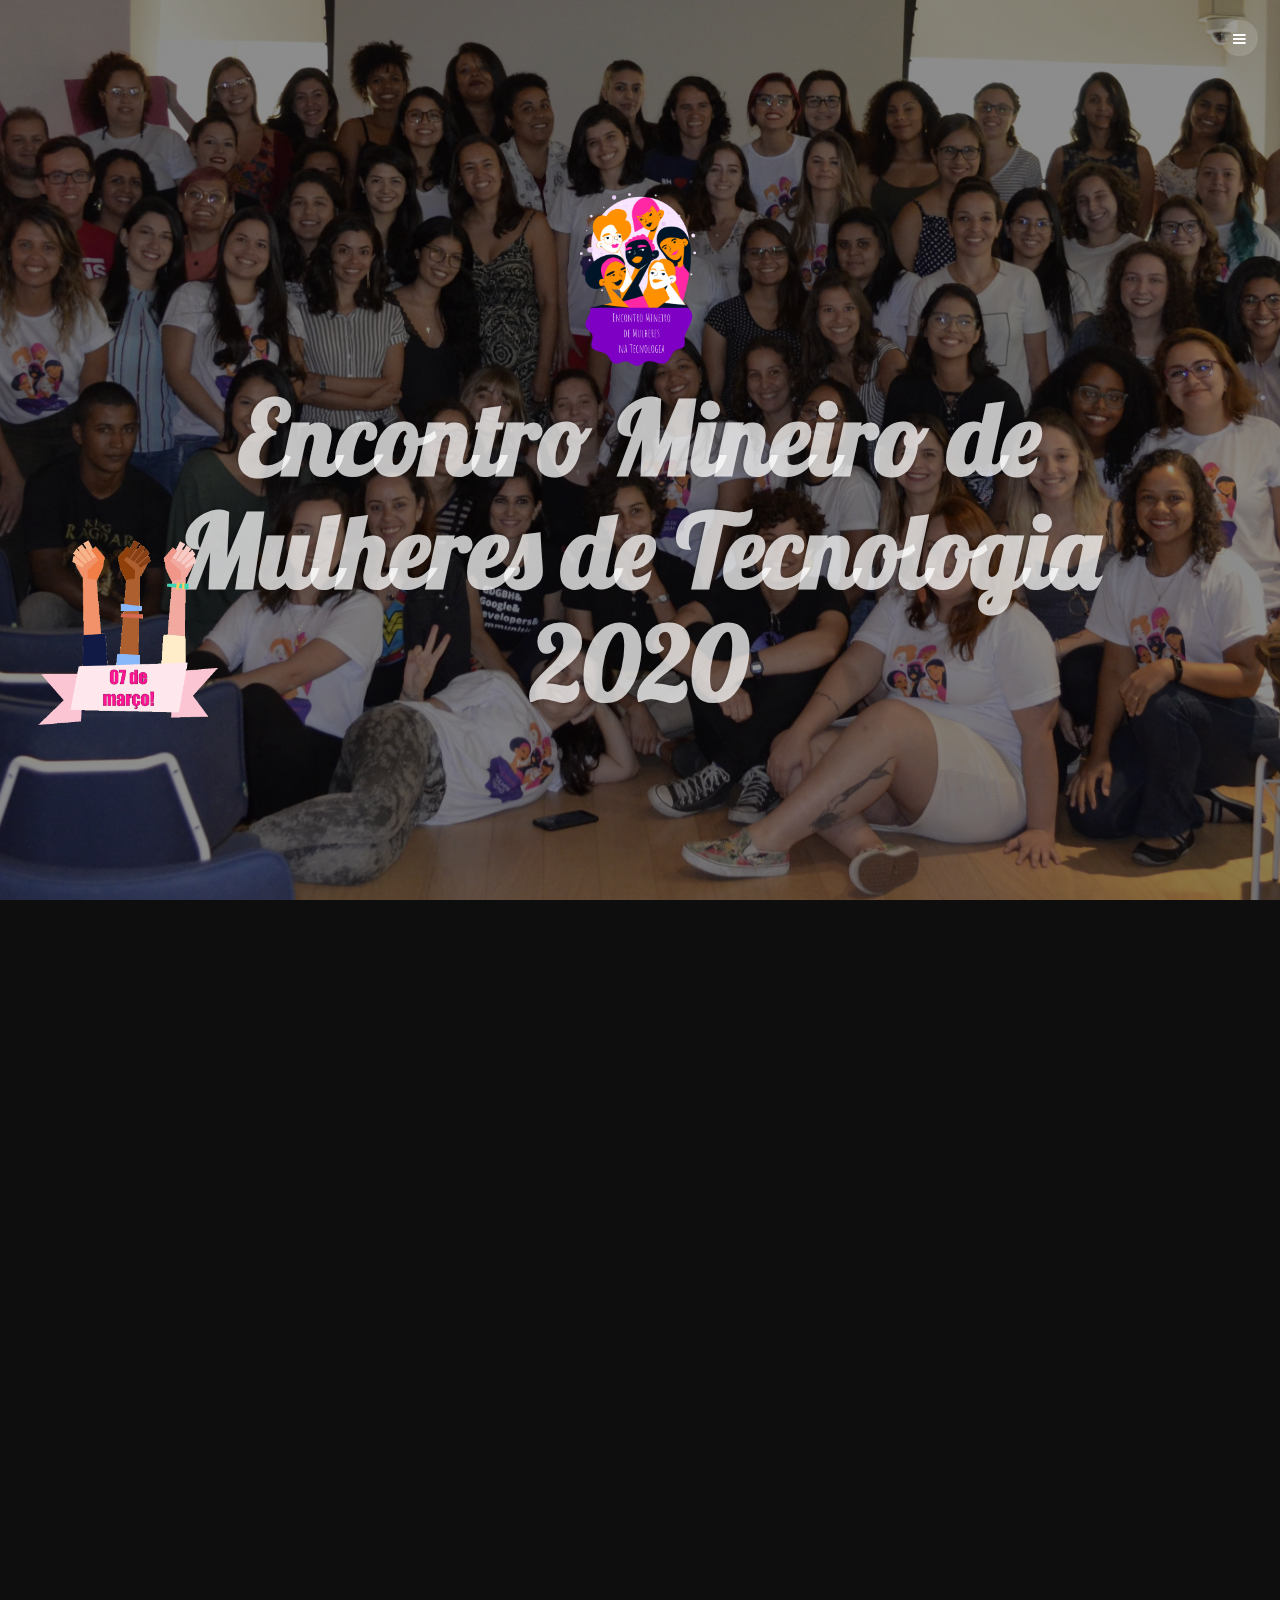
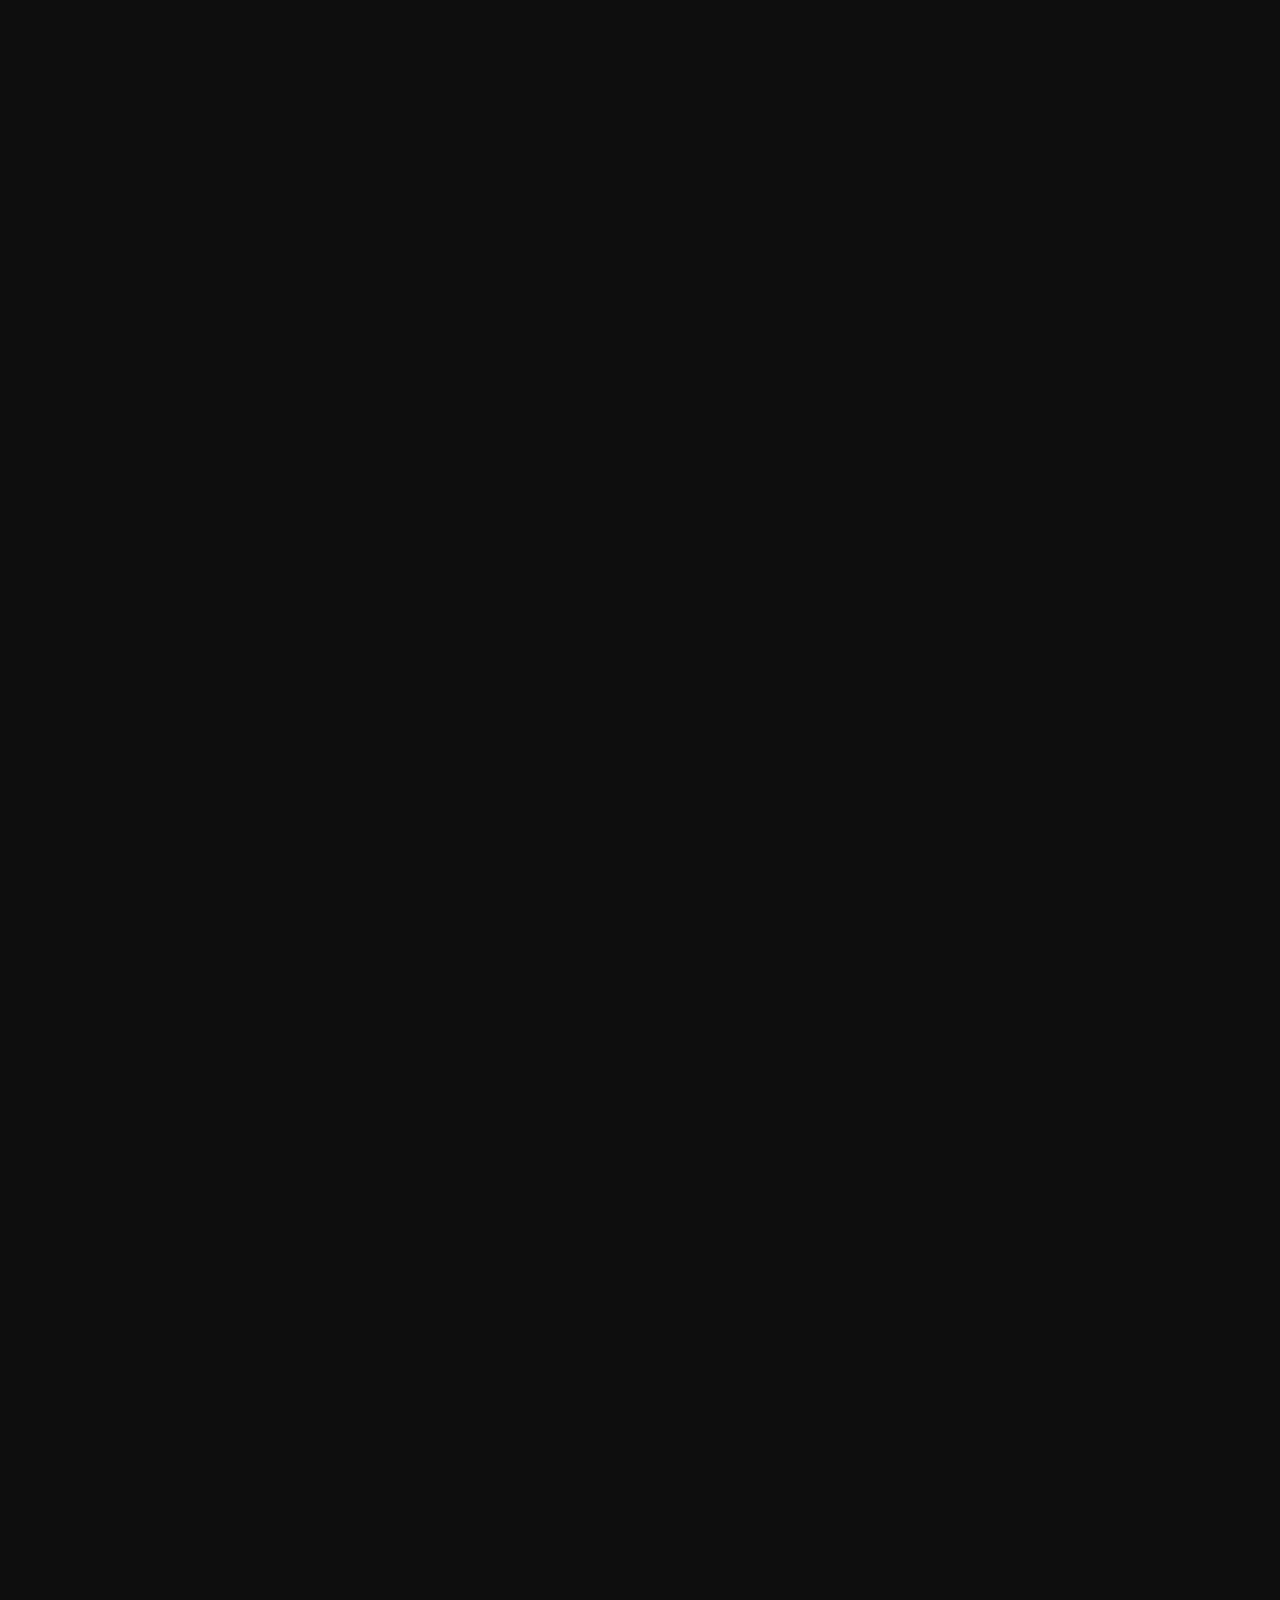
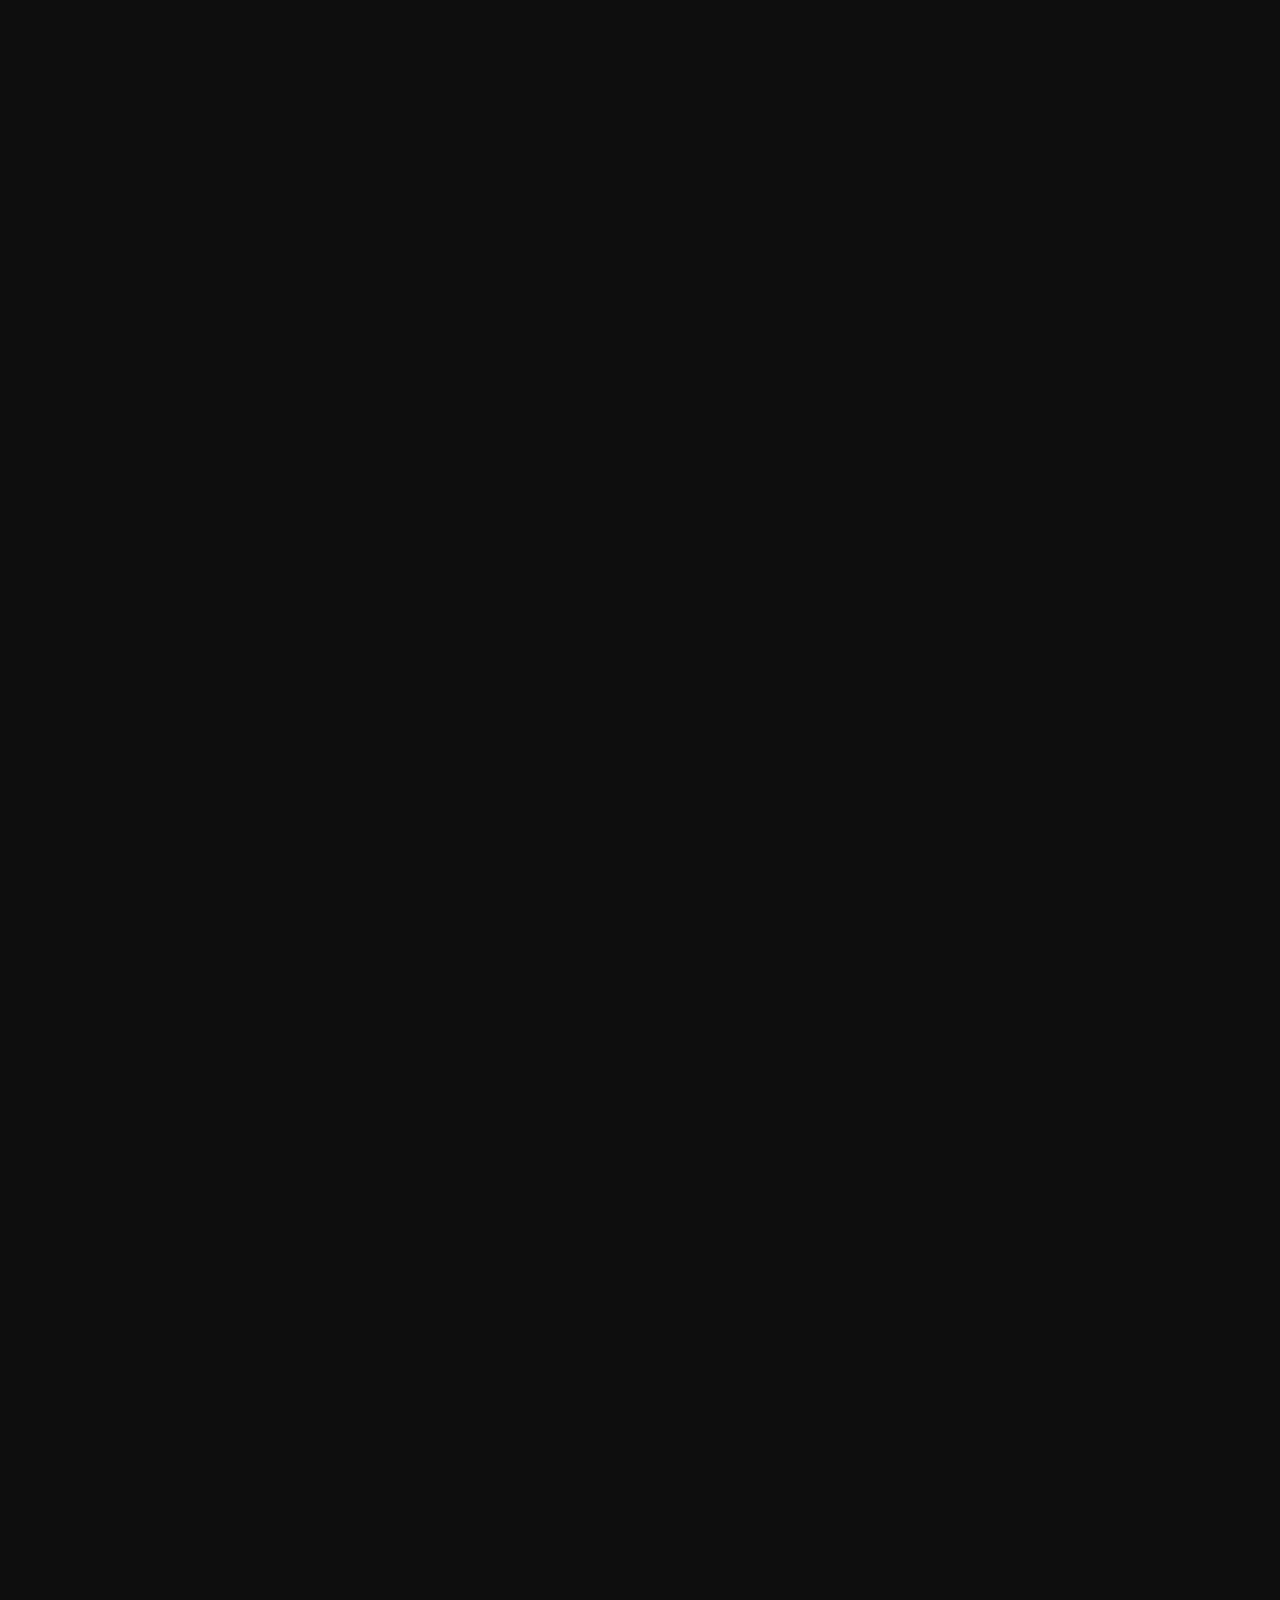
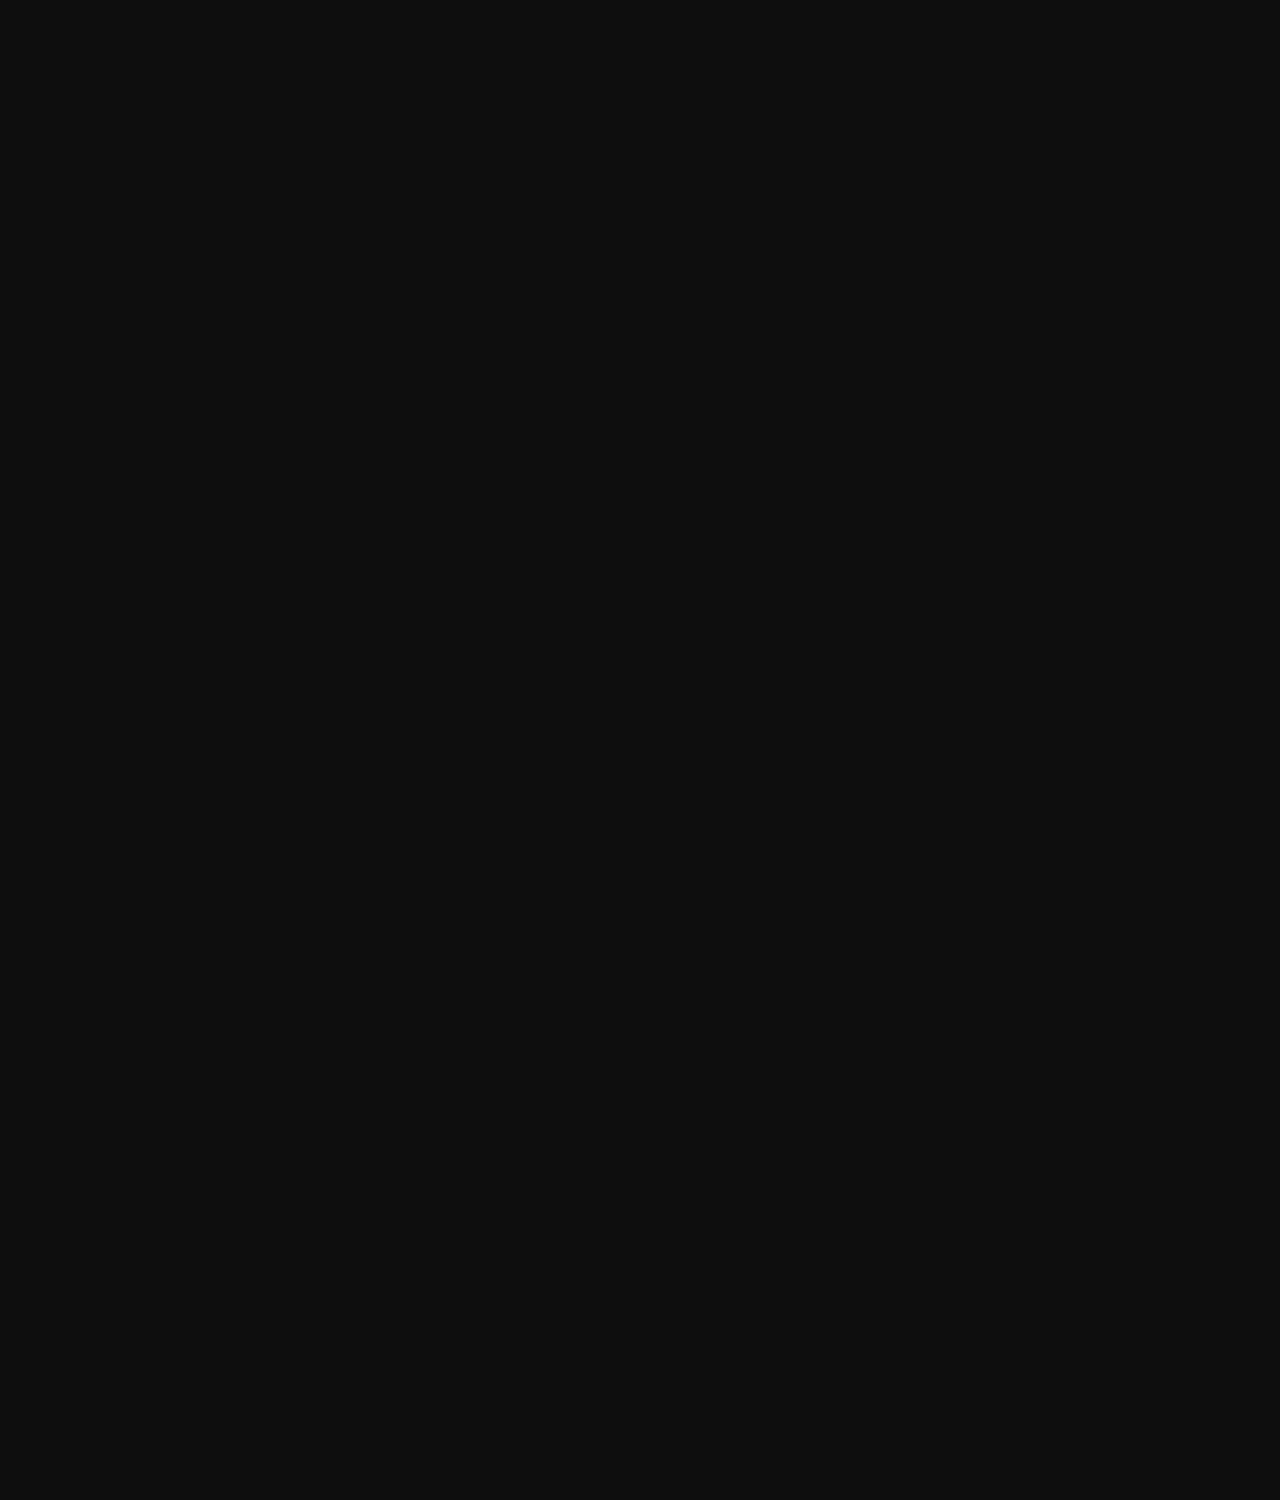
==== commit 7f5ff221: "Incluindo palestrantes" ====
--- a/index.html
+++ b/index.html
@@ -19,12 +19,14 @@
 				<a href="#menu"><span>Menu</span></a>
 			</header>
 
-			<nav id="menu" style="background-color:#6b00bf; font-style:oblique; font-weight:bold">
+			<nav id="menu" style="background-color:rgb(107,0,191, 0.1); font-style:oblique; font-weight:bold">
 				<ul class="links">
 					<li><a href="#one">Sobre o EMMT</a></li>
 					<li><a href="#two">Programação</a></li>
 					<li><a href="#three">Nossos apoiadores</a></li>
 					<li><a href="#four">Comunidades Envolvidas</a></li>
+					<li><a href="#five">Localização</a></li>
+					<li><a href="codigo.html">Código de conduta</a></li>
 				</ul>
 			</nav> 
 
@@ -59,10 +61,10 @@
 							potencial, construindo uma rede global colaborativa de líderes, mentores, aprendizes e
 							desenvolvedoras para facilitar o progresso individual e coletivo em todo o mundo.<br>
 							<p>No dia 7 de março iremos reunir TODAS as maiores comunidades de tecnologia de BH no UNA Centro Universitário, com o objetivo de fomentar a diversidade e fortalecer o tema “Eu sou a Geração Igualdade: concretizar os direitos das mulheres”, abordado esse ano pela ONU Mulheres.</p>
-							<p>Se você quer fazer parte desse movimento transformador na tecnologia e nos ajudar a fazer um evento incrível, dê uma olhada em nossa programação. <b>Inscrições em Breve!</b></p>
+							<p>Se você quer fazer parte desse movimento transformador na tecnologia e nos ajudar a fazer um evento incrível, dê uma olhada em nossa programação. <b>Inscrições Abertas!!!!</b></p>
 						</div>
 						<footer>
-							<a href="https://forms.gle/4Ry1dtVo9BwLeRDK9" class="button alt">Me avise quando as inscrições forem abertas!!!</a>
+							<a href="https://www.sympla.com.br/2-emmt---encontro-mineiro-de-mulheres-de-tecnologia__807435" class="button alt">Inscrever</a>
 						</footer>
 						<footer>
 							<a href="https://github.com/emmtbeaga/emmt/tree/master/1emmt" class="button alt">Confira as fotos de 2019</a>
@@ -82,12 +84,61 @@
 						</header>
 						<div class="content">
 							<p>Em breve publicaremos a programação!!! Ainda estamos analisando as palestras submetidas no CFP...</p>
-						</div>
-						<footer>
-							<a href="https://forms.gle/c8KhFVU7Gevzyzo59" class="button alt">Clique para submeter sua palestra!!!!</a>
-						</footer>
+						</div>						
 					</article>
 				</div>
+				<a href="#palestrantes" class="more">Learn More</a>
+			</section>
+			<section id="palestrantes" class="wrapper post bg-img" data-bg="two.png">
+				<div class="inner">
+					<header class="align-center">
+						<h2>Palestrantes</h2>						
+					</header>
+					<div class="flex flex-3">
+						<div class="col align-center">
+							<div class="image round fit">
+								<img src="images/monica.jpg" alt=""/>
+							</div>
+							<p><b>Mônica Bizzoto</b><br>Sistemas legados na Transformação Digital<br>
+							<a href="#" class="icon fa-linkedin"><span class="label">LinkedIn</span></a></p>
+						</div>
+						<div class="col align-center">
+							<div class="image round fit">
+								<img src="images/samantha.jpg" alt=""/>
+							</div>
+							<p><b>Samantha Morais Nunes</b><br>Programa de governança em privacidade e proteção de dados para adequação à LGPD<br>
+							<a href="#" class="icon fa-linkedin"><span class="label">LinkedIn</span></a>
+						</div>
+						<div class="col align-center">
+							<div class="image round fit">
+								<img src="images/anaNery.jpg" alt=""/>
+							</div>
+							<p><b>Ana Nery Silveira Silva</b><br>Emponderamento e Liderança Feminina - Já fez sua parte hoje?!?<br>
+							<a href="#" class="icon fa-linkedin"><span class="label">LinkedIn</span></a>
+						</div>
+						<div class="col align-center">
+							<div class="image round fit">
+								<img src="images/juliana.jpeg" alt=""/>
+							</div>
+							<p><b>Juliana lima</b><br>UX Design na prática!<br>
+							<a href="#" class="icon fa-linkedin"><span class="label">LinkedIn</span></a>
+						</div>
+						<div class="col align-center">
+							<div class="image round fit">
+								<img src="images/samantha.jpg" alt=""/>
+							</div>
+							<p>Sed congue elit malesuada nibh, a varius odio vehicula aliquet. Aliquam consequat, nunc quis sollicitudin aliquet. </p>
+							<a href="#" class="icon fa-linkedin"><span class="label">LinkedIn</span></a>
+						</div>
+						<div class="col align-center">
+							<div class="image round fit">
+								<img src="images/anaNery.jpg" alt=""/>
+							</div>
+							<p>Sed congue elit malesuada nibh, a varius odio vehicula aliquet. Aliquam consequat, nunc quis sollicitudin aliquet. </p>
+							<a href="#" class="icon fa-linkedin"><span class="label">LinkedIn</span></a>
+						</div>
+					</div>
+				</div>				
 				<a href="#three" class="more">Learn More</a>
 			</section>
 
@@ -99,19 +150,8 @@
 							<h3>Patrocínio</h3>							
 						</header>
 						<div class="content">
-							<h4>Ada Lovelace</h4>
 							<span>
-								<img src="images/max.png" href="https://www.maxmilhas.com.br/"width=20% >
-							</span>
-							<h4>Host</h4>
-							<span>
-								<img src="images/una-logo.png" href="https://www.una.br/" width=20% >
-							</span>
-							<h4>Amelia Earhart</h4>
-							<span>
-								<img src="images/logo-vp.png" width=15% >							
-								<img src="images/logoDO.png" width=10% >
-								<img src="images/Oracle_logo.png" width=10% >
+								<img src="images/patrocinio.png" width=90% >
 							</span>
 						</div>
 						<footer>
--- a/assets/css/main.css
+++ b/assets/css/main.css
@@ -2523,12 +2523,21 @@
 		.image.fit {
 			display: block;
 			margin: 0 0 2em 0;
-			width: 100%;
+			width: 60%;
+			margin-left: auto;
+    		margin-right: auto;
 		}
 
 			.image.fit img {
 				width: 100%;
 			}
+			.image.round {
+				border-radius: 100%;
+			}
+	
+				.image.round img {
+					border-radius: 100%;
+				}
 
 		.image.main {
 			display: block;
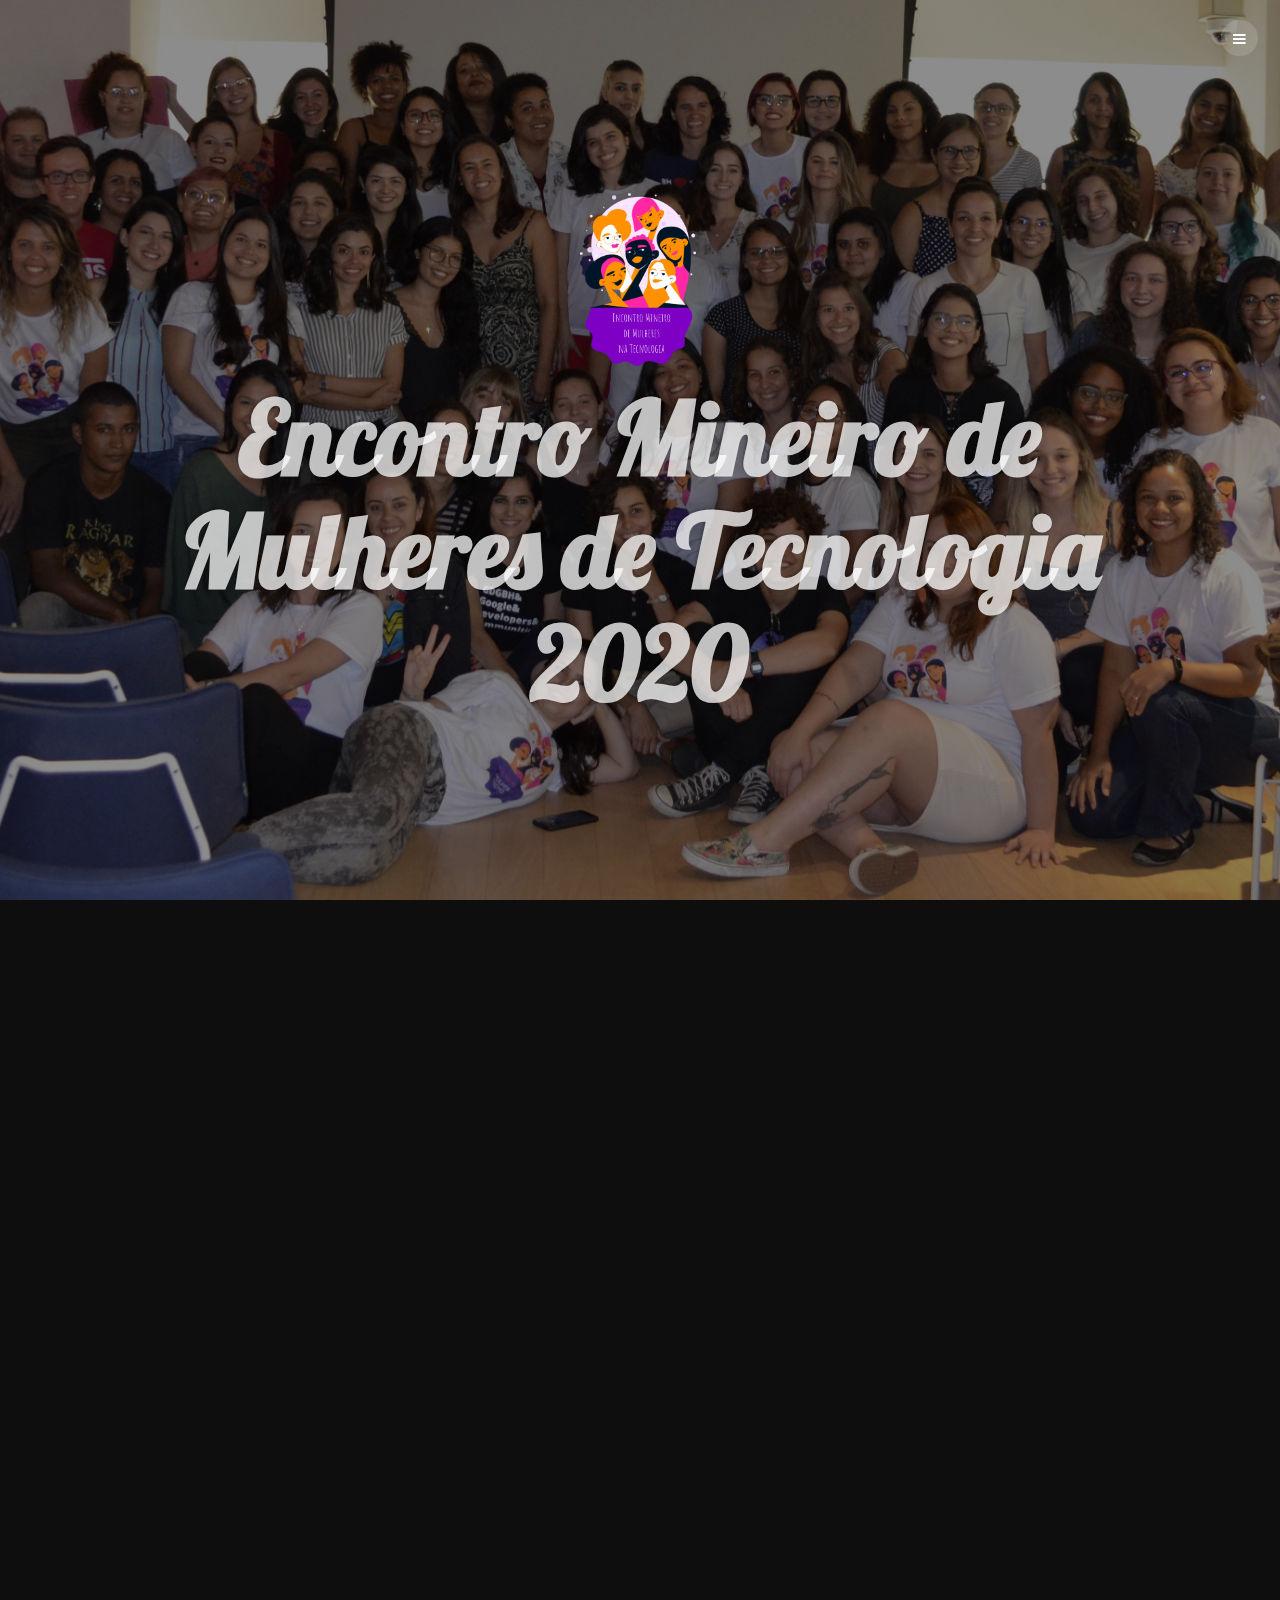
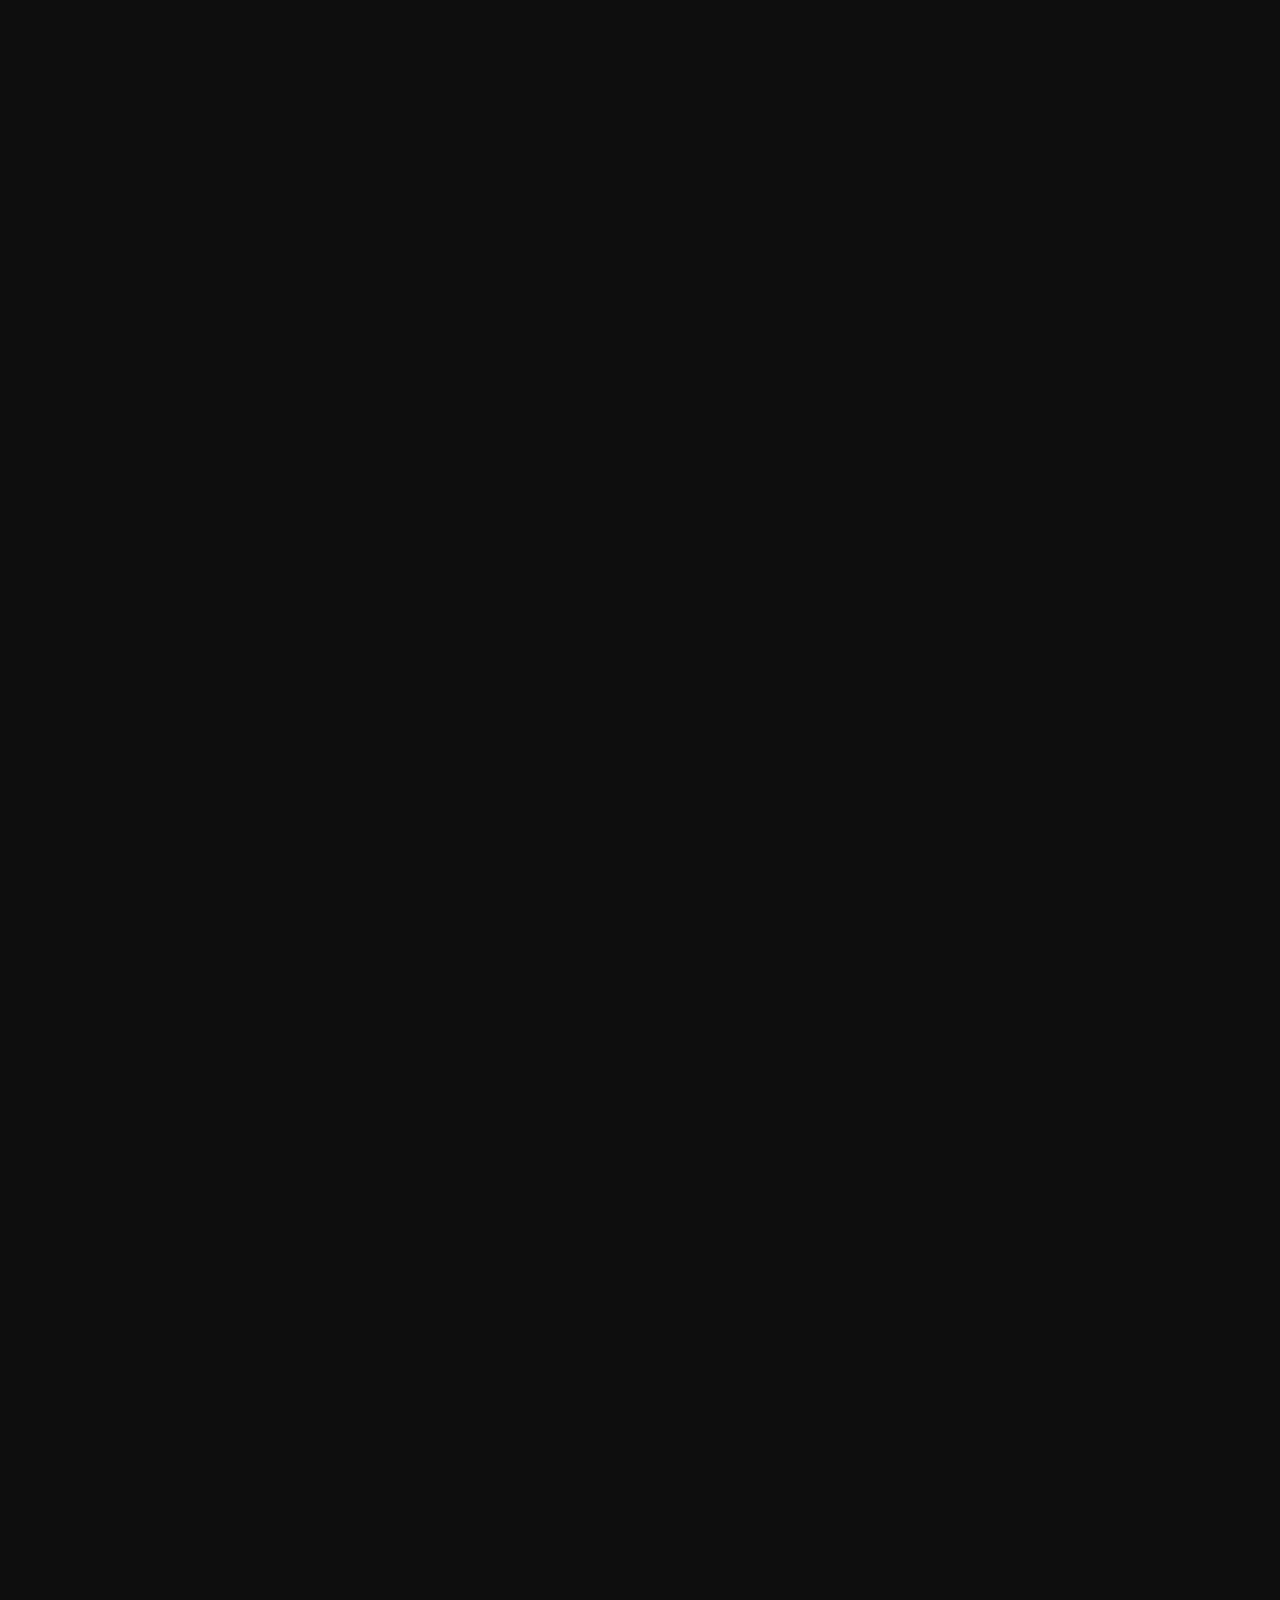
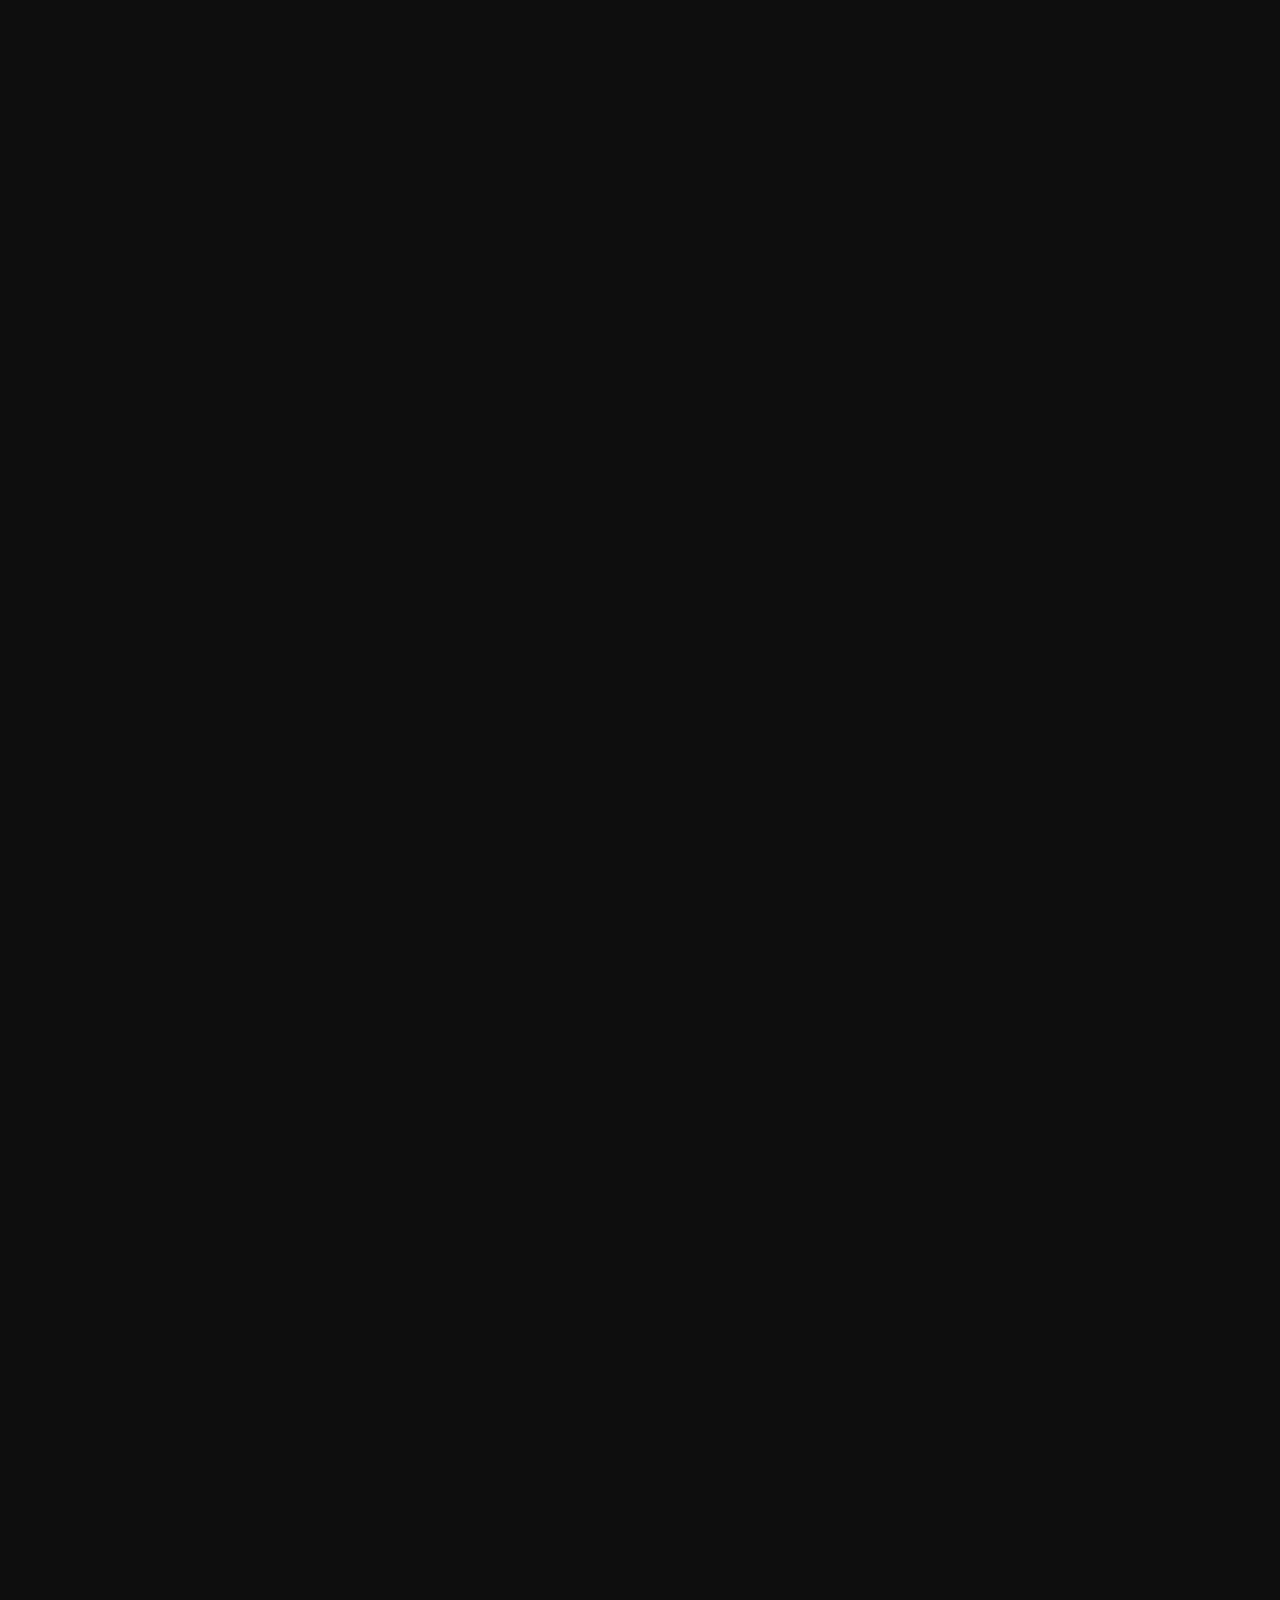
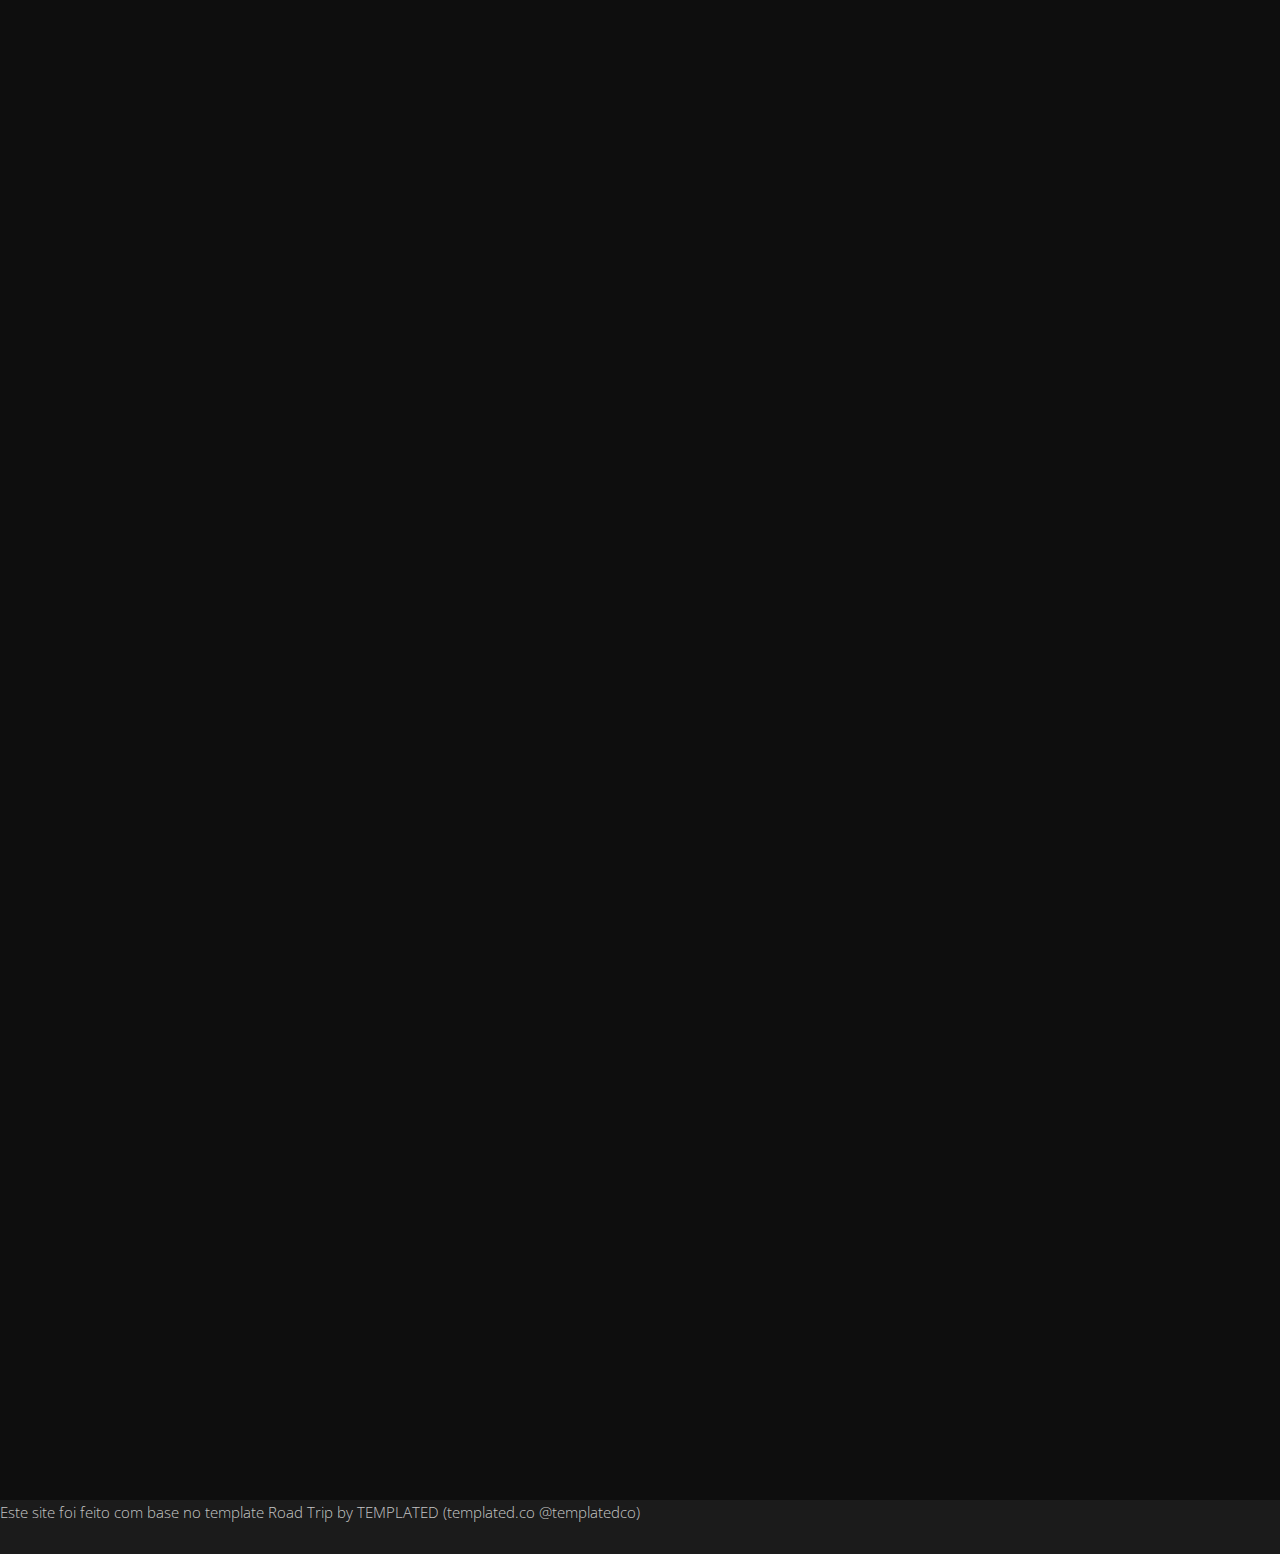
==== commit fe024650: "Inclusao de programaçao e palestrantes" ====
--- a/index.html
+++ b/index.html
@@ -23,10 +23,12 @@
 				<ul class="links">
 					<li><a href="#one">Sobre o EMMT</a></li>
 					<li><a href="#two">Programação</a></li>
+					<li><a href="#palestrantes">Nossas Palestrantes</a></li>
 					<li><a href="#three">Nossos apoiadores</a></li>
 					<li><a href="#four">Comunidades Envolvidas</a></li>
 					<li><a href="#five">Localização</a></li>
 					<li><a href="codigo.html">Código de conduta</a></li>
+					
 				</ul>
 			</nav> 
 
@@ -37,7 +39,7 @@
 			the background image.
 		-->
 			<section id="banner" class="bg-img" data-bg="banner.jpg">
-				<span class="gif"><img src="images/gif.gif" width=70% ></span>
+				<!--<span class="gif"><img src="images/gif.gif" width=70% ></span>-->
 				<div class="inner">
 					<header>
 						<img src="images/logos.png" width=120 >
@@ -82,65 +84,99 @@
 							<h2>Programação</h2>
 							<p>Marque na agenda o dia 07/03/2020!!!</p>
 						</header>
-						<div class="content">
-							<p>Em breve publicaremos a programação!!! Ainda estamos analisando as palestras submetidas no CFP...</p>
+						<div class="content" style="text-align: left">
+							<ul>
+								<li>08:00 às 09:00 Credenciamento e recepção de participantes</li>
+								<li>09:00 às 10:00 Abertura do evento e apresentação das comunidades</li>
+								<li>10:10 às 10:30 "As vantagens e desvantagens da não utilização do interface builder do xcode para construir suas telas" - Alaene Sousa - Banco Inter</li>
+								<li>10:40 às 11:05 "UX Design na prática!" - Juliana Lima - Pottencial</li>
+								<li>11:10 às 12:00 "Sistemas legados na Transformação Digital"- Monica Bizzotto - BS2</li>
+								<li>12:10 às 14:00 Intervalo para Almoço (não incluso)</li>
+								<li>14:10 às 14:35 "Uma trajetória diversa: negra, professora e por que não programadora?" - Tamires Nunes - Plantscanner</li>
+								<li>14:40 às 15:05 "Emponderamento e Liderança Feminina - Já fez sua parte hoje?!" - Ana Nery - SmarttBot</li>
+								<li>15:10 às 15:35 "Programa de governança em privacidade e proteção de dados para adequação à LGPD " - Samantha Morais - Take</li>
+								<li>15:40 às 16:05 "Transgeneridade, Software e Educação"- Vitoria Faria - ThoughtWorks</li>
+								<li>16:00 às 16:30 Coffee-break e Networking</li>
+								<li>16:40 às 17:30 "Evoluindo Códigos Caóticos Refatorando com foco em qualidade" - Juliana Helena e Debora Beda - ThoughtWorks</li>
+								<li>17:40 às 18:00 Encerramento</li>
+							</ul>
 						</div>						
 					</article>
 				</div>
 				<a href="#palestrantes" class="more">Learn More</a>
 			</section>
 			<section id="palestrantes" class="wrapper post bg-img" data-bg="two.png">
-				<div class="inner">
-					<header class="align-center">
-						<h2>Palestrantes</h2>						
-					</header>
-					<div class="flex flex-3">
-						<div class="col align-center">
-							<div class="image round fit">
-								<img src="images/monica.jpg" alt=""/>
-							</div>
-							<p><b>Mônica Bizzoto</b><br>Sistemas legados na Transformação Digital<br>
-							<a href="#" class="icon fa-linkedin"><span class="label">LinkedIn</span></a></p>
-						</div>
-						<div class="col align-center">
-							<div class="image round fit">
-								<img src="images/samantha.jpg" alt=""/>
-							</div>
-							<p><b>Samantha Morais Nunes</b><br>Programa de governança em privacidade e proteção de dados para adequação à LGPD<br>
-							<a href="#" class="icon fa-linkedin"><span class="label">LinkedIn</span></a>
-						</div>
-						<div class="col align-center">
-							<div class="image round fit">
-								<img src="images/anaNery.jpg" alt=""/>
-							</div>
-							<p><b>Ana Nery Silveira Silva</b><br>Emponderamento e Liderança Feminina - Já fez sua parte hoje?!?<br>
-							<a href="#" class="icon fa-linkedin"><span class="label">LinkedIn</span></a>
-						</div>
-						<div class="col align-center">
-							<div class="image round fit">
-								<img src="images/juliana.jpeg" alt=""/>
-							</div>
-							<p><b>Juliana lima</b><br>UX Design na prática!<br>
-							<a href="#" class="icon fa-linkedin"><span class="label">LinkedIn</span></a>
-						</div>
-						<div class="col align-center">
-							<div class="image round fit">
-								<img src="images/samantha.jpg" alt=""/>
-							</div>
-							<p>Sed congue elit malesuada nibh, a varius odio vehicula aliquet. Aliquam consequat, nunc quis sollicitudin aliquet. </p>
-							<a href="#" class="icon fa-linkedin"><span class="label">LinkedIn</span></a>
-						</div>
-						<div class="col align-center">
-							<div class="image round fit">
-								<img src="images/anaNery.jpg" alt=""/>
-							</div>
-							<p>Sed congue elit malesuada nibh, a varius odio vehicula aliquet. Aliquam consequat, nunc quis sollicitudin aliquet. </p>
-							<a href="#" class="icon fa-linkedin"><span class="label">LinkedIn</span></a>
+					<div class="inner">
+						<header class="align-center">
+							<h2>Nossas Palestrantes</h2>						
+						</header>
+						<div class="flex flex-4">
+							<div class="col align-center">
+								<div class="image round fit">
+									<img src="images/anaNery.jpg" alt=""/>
+								</div>
+								<p><b>Ana Nery Silveira Silva</b><br>
+								<a href="https://www.linkedin.com/in/ana-nery-silveira" class="icon fa-linkedin"><span class="label">LinkedIn</span></a>
+							</div>
+							<div class="col align-center">
+								<div class="image round fit">
+									<img src="images/alaene.jpg" alt=""/>
+								</div>
+								<p><b>Alaene Sousa</b><br>
+								<a href="https://br.linkedin.com/in/alaene-sousa-7b588823" class="icon fa-linkedin"><span class="label">LinkedIn</span></a>
+							</div>
+							<div class="col align-center">
+								<div class="image round fit">
+									<img src="images/juliana_beda.jpeg" alt=""/>
+								</div>
+								<p><b>Debora Beda e Juliana Helena</b><br>
+								<spam class="doubleIn">
+									<a href="https://br.linkedin.com/in/d%C3%A9bora-beda-b78932b0" class="icon fa-linkedin"><span class="label">LinkedIn</span></a>
+								</spam>
+								<spam class="doubleIn">
+										<a href="https://br.linkedin.com/in/juliana-helena" class="icon fa-linkedin" ><span class="label">LinkedIn</span></a>
+								</spam>
+							</div>
+							<div class="col align-center">
+								<div class="image round fit">
+									<img src="images/samantha.jpg" alt=""/>
+								</div>
+								<p><b>Samantha Morais Nunes</b><br>
+								<a href="https://br.linkedin.com/in/samanthamoraisnunes" class="icon fa-linkedin"><span class="label">LinkedIn</span></a>
+							</div>
+							<div class="col align-center">
+								<div class="image round fit">
+									<img src="images/juliana.jpeg" alt=""/>
+								</div>
+								<p><b>Juliana lima</b><br>
+								<a href="https://www.linkedin.com/in/juliana-lopes-lima" class="icon fa-linkedin"><span class="label">LinkedIn</span></a>
+							</div>
+							<div class="col align-center">
+								<div class="image round fit">
+									<img src="images/monica.jpg" alt=""/>
+								</div>
+								<p><b>Mônica Bizzoto</b><br>
+								<a href="https://www.linkedin.com/in/mônica-bizzotto-765ba586" class="icon fa-linkedin"><span class="label">LinkedIn</span></a></p>
+							</div>
+							
+							<div class="col align-center">
+								<div class="image round fit">
+									<img src="images/tamires.jpeg" alt=""/>
+								</div>
+								<p><b>Tamires Nunes</b><br>
+								<span><a href="https://www.linkedin.com/in/tamires-nunes-de-paula-29a181176/" class="icon fa-linkedin"><span class="label">LinkedIn</span></a></span>
+						</div>
+							<div class="col align-center">
+								<div class="image round fit">
+									<img src="images/vitoria.jpg" alt=""/>
+								</div>
+								<p><b>Vitoria Faria</b><br>
+								<a href="https://br.linkedin.com/in/vitoria-faria-0bbb61101" class="icon fa-linkedin"><span class="label">LinkedIn</span></a>
+							</div>	
 						</div>
 					</div>
-				</div>				
-				<a href="#three" class="more">Learn More</a>
-			</section>
+					<a href="#three" class="more">Learn More</a>						
+				</section>
 
 		<!-- Three -->
 			<section id="three" class="wrapper post bg-img" data-bg="banner5.jpg">
@@ -194,10 +230,9 @@
 										</a>
 									</span>
 								</div>									
-						</article>
-							<p>Este site foi feito com base no template Road Trip by TEMPLATED (templated.co @templatedco)</p>
+						</article>						
 					</div>
-				</section>
+				</section>			
 
 		<!-- Scripts -->
 			<script src="assets/js/jquery.min.js"></script>
@@ -206,5 +241,6 @@
 			<script src="assets/js/skel.min.js"></script>
 			<script src="assets/js/util.js"></script>
 			<script src="assets/js/main.js"></script>
+			<p>Este site foi feito com base no template Road Trip by TEMPLATED (templated.co @templatedco)</p>
 	</body>
 </html>
--- a/assets/css/main.css
+++ b/assets/css/main.css
@@ -2238,6 +2238,11 @@
 		font-size: 0.9em;
 		font-weight: 300;
 		margin: 0 0 1em 0;
+	}
+
+	.doubleIn {
+		padding-right: 1em;
+		padding-left: 1em;
 	}
 
 	input[type="text"],
